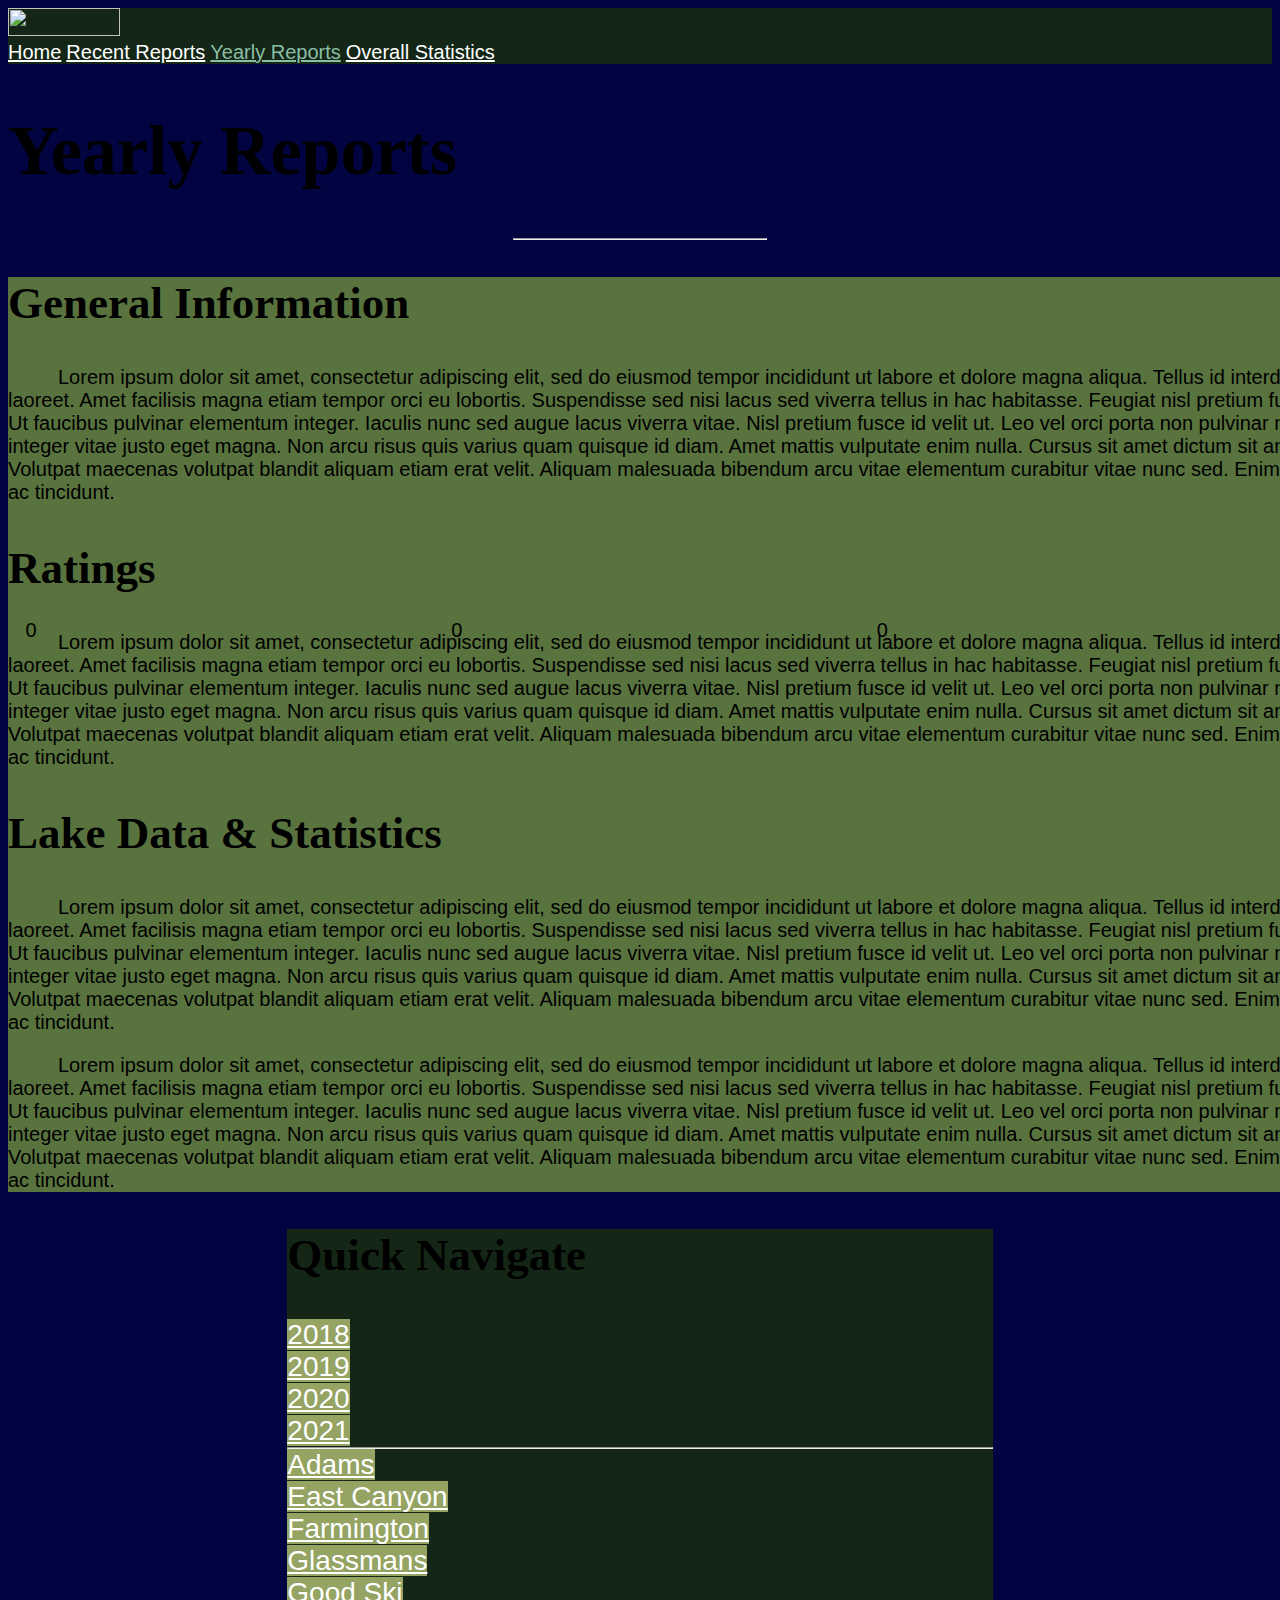
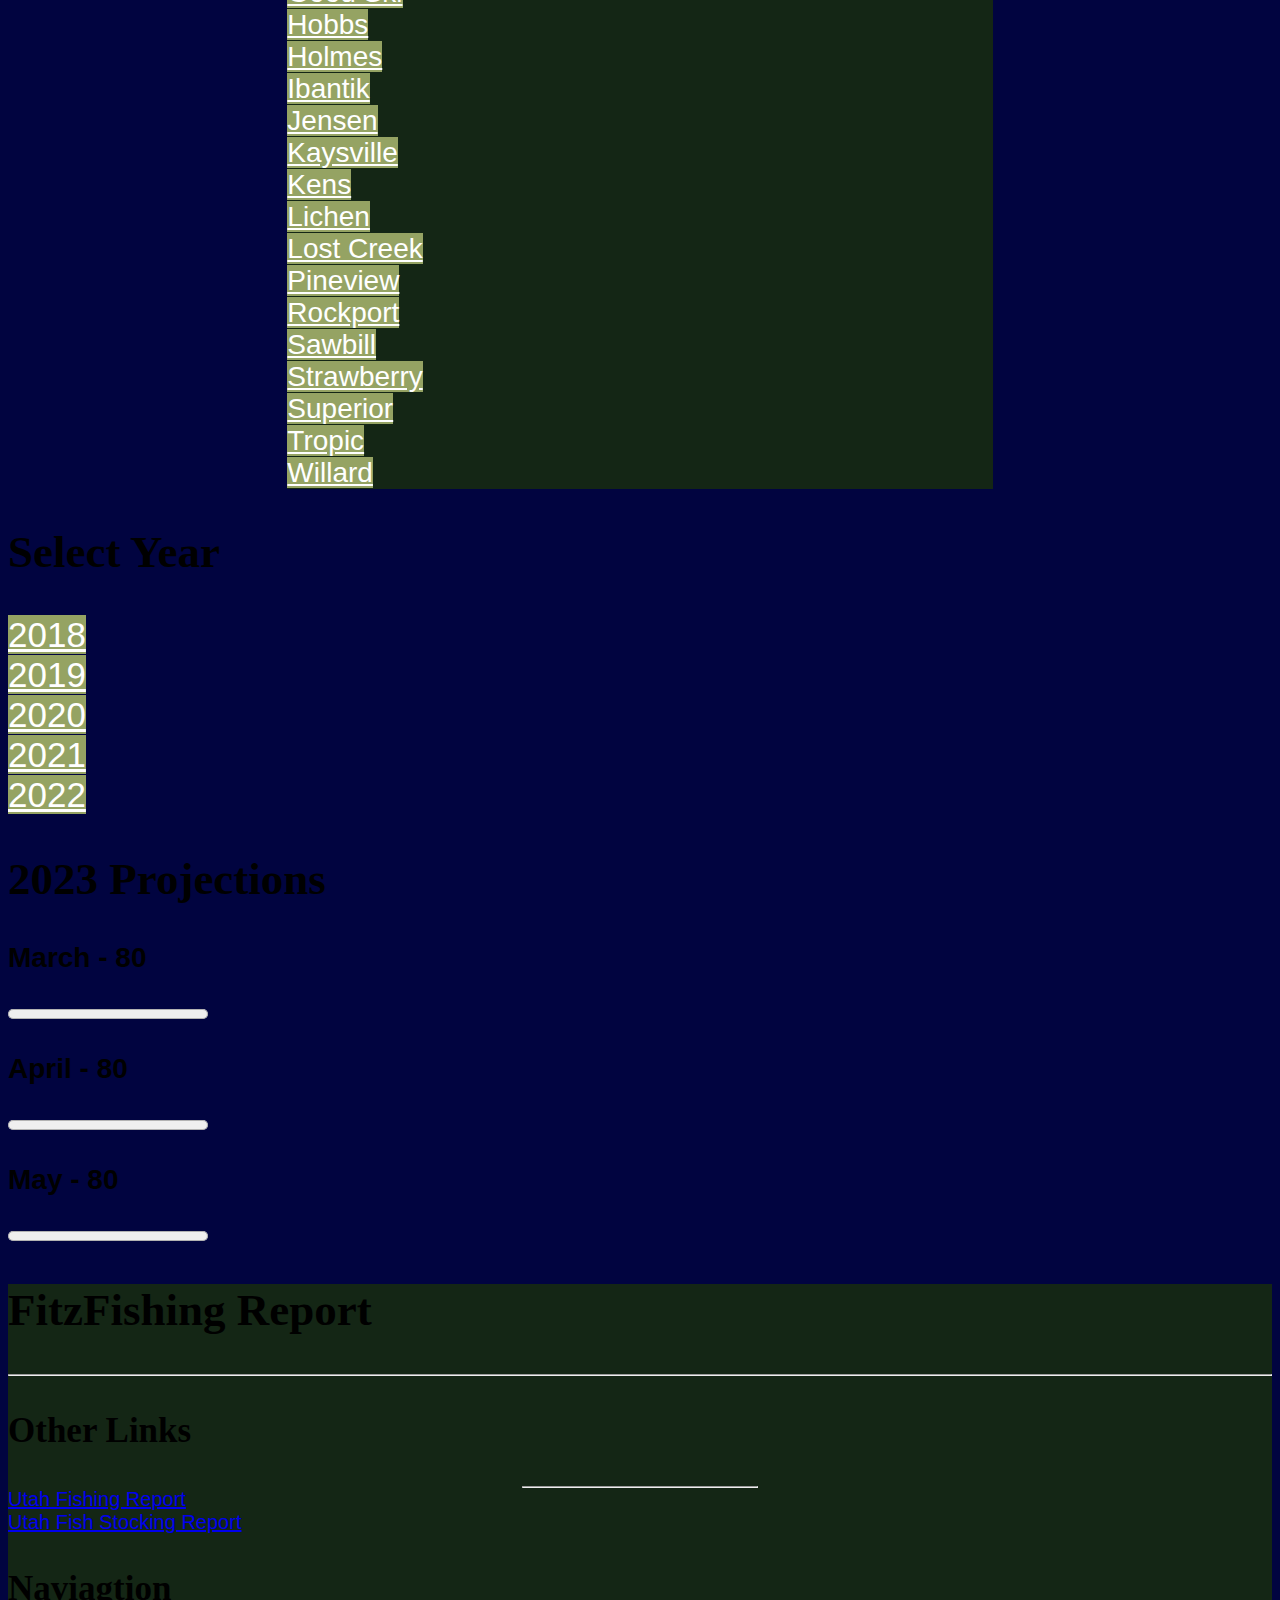
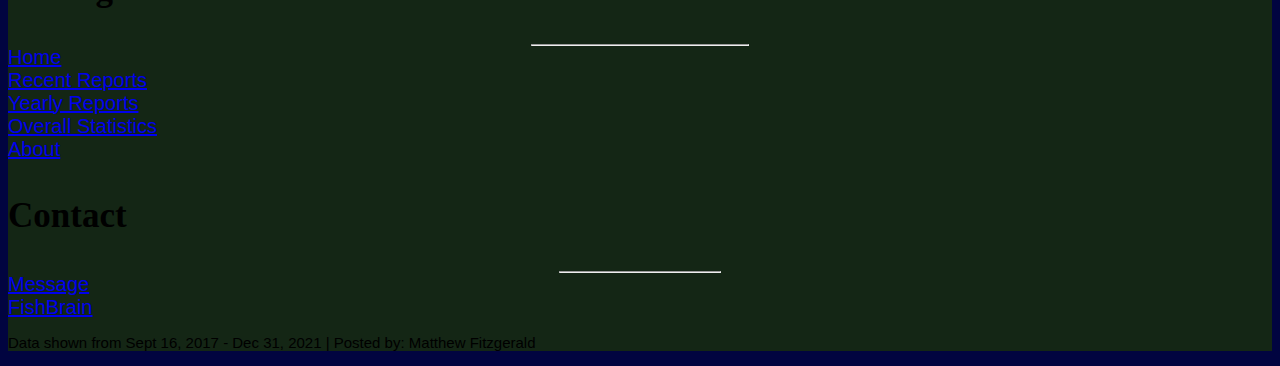
==== yearly_reports.html @ 77b5e479 "yearly reports update" ====
<!DOCTYPE html>
<html lang="en">

<head>
    <meta charset="UTF-8">
    <meta http-equiv="X-UA-Compatible" content="IE=edge">
    <meta name="viewport" content="width=device-width, initial-scale=1.0">
    <link rel="stylesheet" href="https://cdn.jsdelivr.net/npm/bulma@0.9.4/css/bulma.min.css">
    <link rel="stylesheet" href="css/styles.css">
    <script src="js/main.js" defer></script>
    <title>Home | FitzFishing</title>
</head>

<body>
    <nav class="navbar" role="navigation" aria-label="main navigation">
        <div class="navbar-brand">
            <a class="navbar-item" href="https://bulma.io">
                <img src="https://bulma.io/images/bulma-logo.png" width="112" height="28">
            </a>
            <a role="button" class="navbar-burger" aria-label="menu" aria-expanded="false"
                data-target="navbarBasicExample">
                <span aria-hidden="true"></span>
                <span aria-hidden="true"></span>
                <span aria-hidden="true"></span>
            </a>
        </div>
        <div id="navbarBasicExample" class="navbar-menu">
            <div class="navbar-end">
                <a class="navbar-item" href="index.html">Home</a>
                <a class="navbar-item" href="recent_reports.html">Recent Reports</a>
                <a class="navbar-item active" href="yearly_reports.html">Yearly Reports</a>
                <a class="navbar-item" href="overall_stats.html">Overall Statistics</a>
            </div>
        </div>
    </nav>
    <main role="main">
        <section class="section">
            <div class="container">
                <h1 class="has-text-centered has-text-white">Yearly Reports</h1>
                <hr class="yearly-line">
            </div>
        </section>
        <section class="hero mb-4">
            <div class="columns">
                <div class="container is-fluid">
                    <div class="column general-info-col">
                        <h2 class="has-text-black pt-4 pb-2 ml-4 info-heading">General Information</h2>
                        <p class="text-indent has-text-white mx-4">
                            Lorem ipsum dolor sit amet, consectetur adipiscing elit, sed do eiusmod tempor
                            incididunt ut labore et dolore magna aliqua. Tellus id interdum velit laoreet. Amet
                            facilisis magna etiam tempor orci eu lobortis. Suspendisse sed nisi lacus sed viverra
                            tellus in hac habitasse. Feugiat nisl pretium fusce id velit ut. Ut faucibus pulvinar
                            elementum integer. Iaculis nunc sed augue lacus viverra vitae. Nisl pretium fusce id
                            velit ut. Leo vel orci porta non pulvinar neque. Eu sem integer vitae justo eget magna.
                            Non arcu risus quis varius quam quisque id diam. Amet mattis vulputate enim nulla.
                            Cursus sit amet dictum sit amet justo. Volutpat maecenas volutpat blandit aliquam etiam
                            erat velit. Aliquam malesuada bibendum arcu vitae elementum curabitur vitae nunc sed.
                            Enim neque volutpat ac tincidunt.
                        </p>
                        <h2 class="has-text-black mt-4 ml-4 pb-2 info-heading">Ratings</h2>
                        <p class="text-indent has-text-white mx-4">
                            Lorem ipsum dolor sit amet, consectetur adipiscing elit, sed do eiusmod tempor
                            incididunt ut labore et dolore magna aliqua. Tellus id interdum velit laoreet. Amet
                            facilisis magna etiam tempor orci eu lobortis. Suspendisse sed nisi lacus sed viverra
                            tellus in hac habitasse. Feugiat nisl pretium fusce id velit ut. Ut faucibus pulvinar
                            elementum integer. Iaculis nunc sed augue lacus viverra vitae. Nisl pretium fusce id
                            velit ut. Leo vel orci porta non pulvinar neque. Eu sem integer vitae justo eget magna.
                            Non arcu risus quis varius quam quisque id diam. Amet mattis vulputate enim nulla.
                            Cursus sit amet dictum sit amet justo. Volutpat maecenas volutpat blandit aliquam etiam
                            erat velit. Aliquam malesuada bibendum arcu vitae elementum curabitur vitae nunc sed.
                            Enim neque volutpat ac tincidunt.
                        </p>
                        <h2 class="has-text-black mt-4 ml-4 pb-2 info-heading">Lake Data & Statistics</h2>
                        <p class="text-indent has-text-white mx-4">
                            Lorem ipsum dolor sit amet, consectetur adipiscing elit, sed do eiusmod tempor
                            incididunt ut labore et dolore magna aliqua. Tellus id interdum velit laoreet. Amet
                            facilisis magna etiam tempor orci eu lobortis. Suspendisse sed nisi lacus sed viverra
                            tellus in hac habitasse. Feugiat nisl pretium fusce id velit ut. Ut faucibus pulvinar
                            elementum integer. Iaculis nunc sed augue lacus viverra vitae. Nisl pretium fusce id
                            velit ut. Leo vel orci porta non pulvinar neque. Eu sem integer vitae justo eget magna.
                            Non arcu risus quis varius quam quisque id diam. Amet mattis vulputate enim nulla.
                            Cursus sit amet dictum sit amet justo. Volutpat maecenas volutpat blandit aliquam etiam
                            erat velit. Aliquam malesuada bibendum arcu vitae elementum curabitur vitae nunc sed.
                            Enim neque volutpat ac tincidunt.
                        </p>
                        <p class="text-indent has-text-white mx-4 py-5">
                            Lorem ipsum dolor sit amet, consectetur adipiscing elit, sed do eiusmod tempor
                            incididunt ut labore et dolore magna aliqua. Tellus id interdum velit laoreet. Amet
                            facilisis magna etiam tempor orci eu lobortis. Suspendisse sed nisi lacus sed viverra
                            tellus in hac habitasse. Feugiat nisl pretium fusce id velit ut. Ut faucibus pulvinar
                            elementum integer. Iaculis nunc sed augue lacus viverra vitae. Nisl pretium fusce id
                            velit ut. Leo vel orci porta non pulvinar neque. Eu sem integer vitae justo eget magna.
                            Non arcu risus quis varius quam quisque id diam. Amet mattis vulputate enim nulla.
                            Cursus sit amet dictum sit amet justo. Volutpat maecenas volutpat blandit aliquam etiam
                            erat velit. Aliquam malesuada bibendum arcu vitae elementum curabitur vitae nunc sed.
                            Enim neque volutpat ac tincidunt.
                        </p>
                    </div>
                </div>
                <div class="container is-fluid">
                    <div class="column quick-nav-col">
                        <h2 class="has-text-white has-text-centered pb-4 info-heading">Quick Navigate</h2>
                        <div class="container is-fluid">
                            <div class="columns is-flex is-justify-content-center has-text-centered is-multiline">
                                <div class="column">
                                    <a class="quick-nav-years button mb-5" href="2018.html">2018</a>
                                </div>
                                <div class="column">
                                    <a class="quick-nav-years button mb-5" href="2019.html">2019</a>
                                </div>
                                <div class="column">
                                    <a class="quick-nav-years button mb-5" href="2020.html">2020</a>
                                </div>
                                <div class="column">
                                    <a class="quick-nav-years button mb-5" href="2021.html">2021</a>
                                </div>
                            </div>
                        </div>
                        <hr class="mb-5">
                        <div class="container is-fluid">
                            <div class="columns is-flex is-justify-content-center has-text-centered is-multiline">
                                <div class="column">
                                    <a class="quick-nav-lakes button mb-5" href="#">Adams</a>
                                </div>
                                <div class="column">
                                    <a class="quick-nav-lakes button mb-5" href="#">East Canyon</a>
                                </div>
                                <div class="column">
                                    <a class="quick-nav-lakes button mb-5" href="#">Farmington</a>
                                </div>
                                <div class="column">
                                    <a class="quick-nav-lakes button mb-5" href="#">Glassmans</a>
                                </div>
                                <div class="column">
                                    <a class="quick-nav-lakes button mb-5" href="#">Good Ski</a>
                                </div>
                                <div class="column">
                                    <a class="quick-nav-lakes button mb-5" href="#">Hobbs</a>
                                </div>
                                <div class="column">
                                    <a class="quick-nav-lakes button mb-5" href="#">Holmes</a>
                                </div>
                                <div class="column">
                                    <a class="quick-nav-lakes button mb-5" href="#">Ibantik</a>
                                </div>
                                <div class="column">
                                    <a class="quick-nav-lakes button mb-5" href="#">Jensen</a>
                                </div>
                                <div class="column">
                                    <a class="quick-nav-lakes button mb-5" href="#">Kaysville</a>
                                </div>
                                <div class="column">
                                    <a class="quick-nav-lakes button mb-5" href="#">Kens</a>
                                </div>
                                <div class="column">
                                    <a class="quick-nav-lakes button mb-5" href="#">Lichen</a>
                                </div>
                                <div class="column">
                                    <a class="quick-nav-lakes button mb-5" href="#">Lost Creek</a>
                                </div>
                                <div class="column">
                                    <a class="quick-nav-lakes button mb-5" href="#">Pineview</a>
                                </div>
                                <div class="column">
                                    <a class="quick-nav-lakes button mb-5" href="#">Rockport</a>
                                </div>
                                <div class="column">
                                    <a class="quick-nav-lakes button mb-5" href="#">Sawbill</a>
                                </div>
                                <div class="column">
                                    <a class="quick-nav-lakes button mb-5" href="#">Strawberry</a>
                                </div>
                                <div class="column">
                                    <a class="quick-nav-lakes button mb-5" href="#">Superior</a>
                                </div>
                                <div class="column">
                                    <a class="quick-nav-lakes button mb-5" href="#">Tropic</a>
                                </div>
                                <div class="column">
                                    <a class="quick-nav-lakes button mb-5" href="#">Willard</a>
                                </div>
                            </div>
                        </div>
                    </div>
                </div>
            </div>
        </section>
        <section class="section">
            <div class="container">
                <h2 class="has-text-white has-text-centered mb-4">Select Year</h2>
                <div class="columns is-flex is-justify-content-center has-text-centered is-multiline">
                    <div class="column">
                        <a class="years button mb-5" href="2018.html">2018</a>
                    </div>
                    <div class="column">
                        <a class="years button mb-5" href="2019.html">2019</a>
                    </div>
                    <div class="column">
                        <a class="years button mb-5" href="2020.html">2020</a>
                    </div>
                    <div class="column">
                        <a class="years button mb-5" href="2021.html">2021</a>
                    </div>
                    <div class="column">
                        <a class="years button mb-5" href="2022.html">2022</a>
                    </div>
                </div>
            </div>
        </section>
        <section class="section">
            <div class="container">
                <h2 class="has-text-white has-text-centered mb-4">2023 Projections</h2>
                <div class="columns is-flex-wrap-wrap">
                    <div class="column is-flex-direction-column">
                        <p class="projection-title has-text-white ml-4">March - 80</p>
                        <progress class="progress is-info px-4 is-large" value="0" max="100"></progress>
                        <span class="progress-text progress-march has-text-black">0</span>
                    </div>
                    <div class="column is-flex-direction-column">
                        <p class="projection-title has-text-white ml-4">April - 80</p>
                        <progress class="progress is-info px-4 is-large" value="0" max="100"></progress>
                        <span class="progress-text progress-april has-text-black">0</span>
                    </div>
                    <div class="column is-flex-direction-column">
                        <p class="projection-title has-text-white ml-4">May - 80</p>
                        <progress class="progress is-info px-4 is-large" value="0" max="100"></progress>
                        <span class="progress-text progress-may has-text-black">0</span>
                    </div>
                </div>
            </div>
        </section>
    </main>
    <footer role="contentinfo">
        <div class="container is-fluid">
            <h2 class="has-text-centered has-text-white py-4">FitzFishing Report</h2>
            <hr class="mb-4">
            <div class="columns is-variable is-12">
                <div class="column has-text-centered">
                    <h3 class="has-text-white mt-4">Other Links</h3>
                    <hr class="other-links-line mb-4">
                    <a class="has-text-white footer-links" href="https://dwrapps.utah.gov/fishing/fStart">Utah Fishing
                        Report</a><br>
                    <a class="has-text-white footer-links" href="https://dwrapps.utah.gov/fishstocking/Fish">Utah Fish
                        Stocking Report</a>
                </div>
                <div class="column has-text-centered has-text-white">
                    <h3 class="mt-4">Naviagtion</h3>
                    <hr class="navigation-line mb-4">
                    <a class="has-text-white footer-links" href="index.html">Home</a><br>
                    <a class="has-text-white footer-links" href="recent_reports.html">Recent Reports</a><br>
                    <a class="has-text-white footer-links" href="yearly_reports.html">Yearly Reports</a><br>
                    <a class="has-text-white footer-links" href="overall_stats.html">Overall Statistics</a><br>
                    <a class="has-text-white footer-links" href="about.html">About</a>
                </div>
                <div class="column has-text-centered">
                    <h3 class="has-text-white mt-4">Contact</h3>
                    <hr class="contact-line mb-4">
                    <a class="has-text-white footer-links" href="about.html#contact-form">Message</a><br>
                    <a class="has-text-white footer-links"
                        href="https://fishbrain.com/anglers/FitzFishing88">FishBrain</a><br>
                </div>
            </div>
            <p class="has-text-white footer-text mt-6">Data shown from Sept 16, 2017 - Dec 31, 2021 | Posted by: Matthew
                Fitzgerald</p>
        </div>
    </footer>
</body>

</html>
---- css/styles.css ----
/* OVERALL STYLES */
html {
    background-color: #010440;
    font-size: 20px;
}

h1 {
    font-size: 3.5rem;
    font-family: 'Libre Baskerville', serif;
}

h2 {
    font-size: 2.25rem;
    font-family: 'Libre Baskerville', serif;
}

h3 {
    font-size: 1.75rem;
    font-family: 'Libre Baskerville', serif;
}

h4 {
    font-size: 1.25rem;
    font-family: 'Libre Baskerville', serif;
    color: #C6D984;
}

p {
    font-family: 'Quicksand', sans-serif;
}

hr {
    background-color: #8ABFA6;
    margin: 0;
}

.text-indent {
    text-indent: 2.5rem;
}

footer {
    background-color: #142615 !important;
}


/* NAV STYLES */
.active {
    color: #8ABFA6 !important;
}

.navbar {
    background-color: #142615;
}

.navbar-item {
    color: white;
    font-family: 'Quicksand', sans-serif;
}

.navbar-item:hover {
    background-color: #142615 !important;
    color: #8ABFA6 !important;
}

.navbar-menu.is-active {
    background-color: #142615;
}

span {
    background-color: #FFFFFF !important;
}

/* HOME STYLES */
.home-line {
    width: 26.7%;
    margin: auto;
}

.recent-report,
.best-stats {
    background-color: #59733F;
}

.columns,
.column {
    padding: 0 !important;
    margin: 0 !important;
}

.right-border {
    border-right: 2px solid #8ABFA6;
}

.recent-stats {
    font-size: 1.25rem;
    font-family: 'Libre Baskerville', serif;
}

.recent-conditions {
    font-family: 'Libre Baskerville', serif;
}

.home-button {
    background-color: #95A363;
    border: none;
    color: #FFFFFF;
}

.home-button:hover {
    background-color: #C6D984;
    color: #000000 !important;
}

.stats-line {
    width: 37%;
}

.yearly-hero {
    background-color: #142615;
}

.overall-hero {
    background-color: #377B3A;
}

.about-hero {
    background-color: #000006;
}

.reports-text {
    width: 50%;
}

.about-column {
    display: flex;
    justify-content: center;
}

.about-img {
    width: 550px;
    height: 550px;
}

/* RECENT REPORTS STYLES */
.recent-line {
    width: 21.2%;
    margin: auto;
}

/* YEARLY REPORTS STYLES */
.yearly-line {
    width: 20%;
    margin: auto;
}

.general-info-col {
    background-color: #59733F;
    width: 111.6%;
    margin-left: auto !important;
    margin-right: auto !important;
}

.quick-nav-col {
    background-color: #142615;
    width: 55.8%;
    margin-left: auto !important;
    margin-right: auto !important;
}

.quick-nav-years,
.quick-nav-lakes,
.years {
    background-color: #95A363;
    color: #FFFFFF;
    font-family: 'Quicksand', sans-serif;
    font-size: 1.4rem;
    width: 150px;
    height: 50px;
    border: none;
}

.quick-nav-lakes {
    width: 200px;
}

.years {
    font-size: 1.75rem;
    width: 200px;
    height: 75px;
}

.quick-nav-years:hover,
.quick-nav-lakes:hover,
.years:hover {
    background-color: #C6D984;
    color: #000000;
}

.projection-title {
    font-size: 1.4rem;
    font-family: 'Quicksand', sans-serif;
    font-weight: bold;
}

.progress-text {
    position: absolute;
    font-family: 'Quicksand', sans-serif;
    background-color: transparent!important;
}

.progress-march {
    top: 68.75%;
    left: 2%;
}

.progress-april {
    top: 68.75%;
    left: 35.25%;
}

.progress-may {
    top: 68.75%;
    left: 68.5%;
}


/* FOOTER STYLES */
.footer-links {
    text-decoration: underline;
    font-family: 'Quicksand', sans-serif;
}

.other-links-line {
    width: 18.5%;
    margin: auto;
}

.navigation-line {
    width: 17.1%;
    margin: auto;
}

.contact-line {
    width: 12.6%;
    margin: auto;
}

.footer-text {
    font-family: 'Quicksand', sans-serif;
    font-size: .75rem;
}

/* RESPONSIVE */
@media screen and (max-width: 1150px) {
    .about-img {
        width: 400px;
        height: 400px;
    }
}

@media screen and (max-width: 975px) {
    .about-img {
        width: 300px;
        height: 300px;
    }
}

@media screen and (max-width: 900px) {
    .quick-nav-col {
        width: 75%;
    }
}

@media screen and (max-width: 875px) {
    .about-img {
        width: 250px;
        height: 250px;
    }
}

@media screen and (max-width: 768px) {
    .right-border {
        border-right: none;
        border-bottom: 2px solid #8ABFA6;
    }

    .reverse-columns {
        display: flex;
        flex-direction: column-reverse;
    }

    .about-img {
        width: 300px;
        height: 300px;
    }

    .general-info-col,
    .quick-nav-col {
        width: 100%;
    }

    .general-info-col {
        margin-bottom: 2rem !important;
    }
}

@media screen and (max-width: 460px) {
    .main-title {
        font-size: 2.5rem;
    }
}

@media screen and (max-width: 385px) {
    .info-heading {
        font-size: 2rem;
    }
}
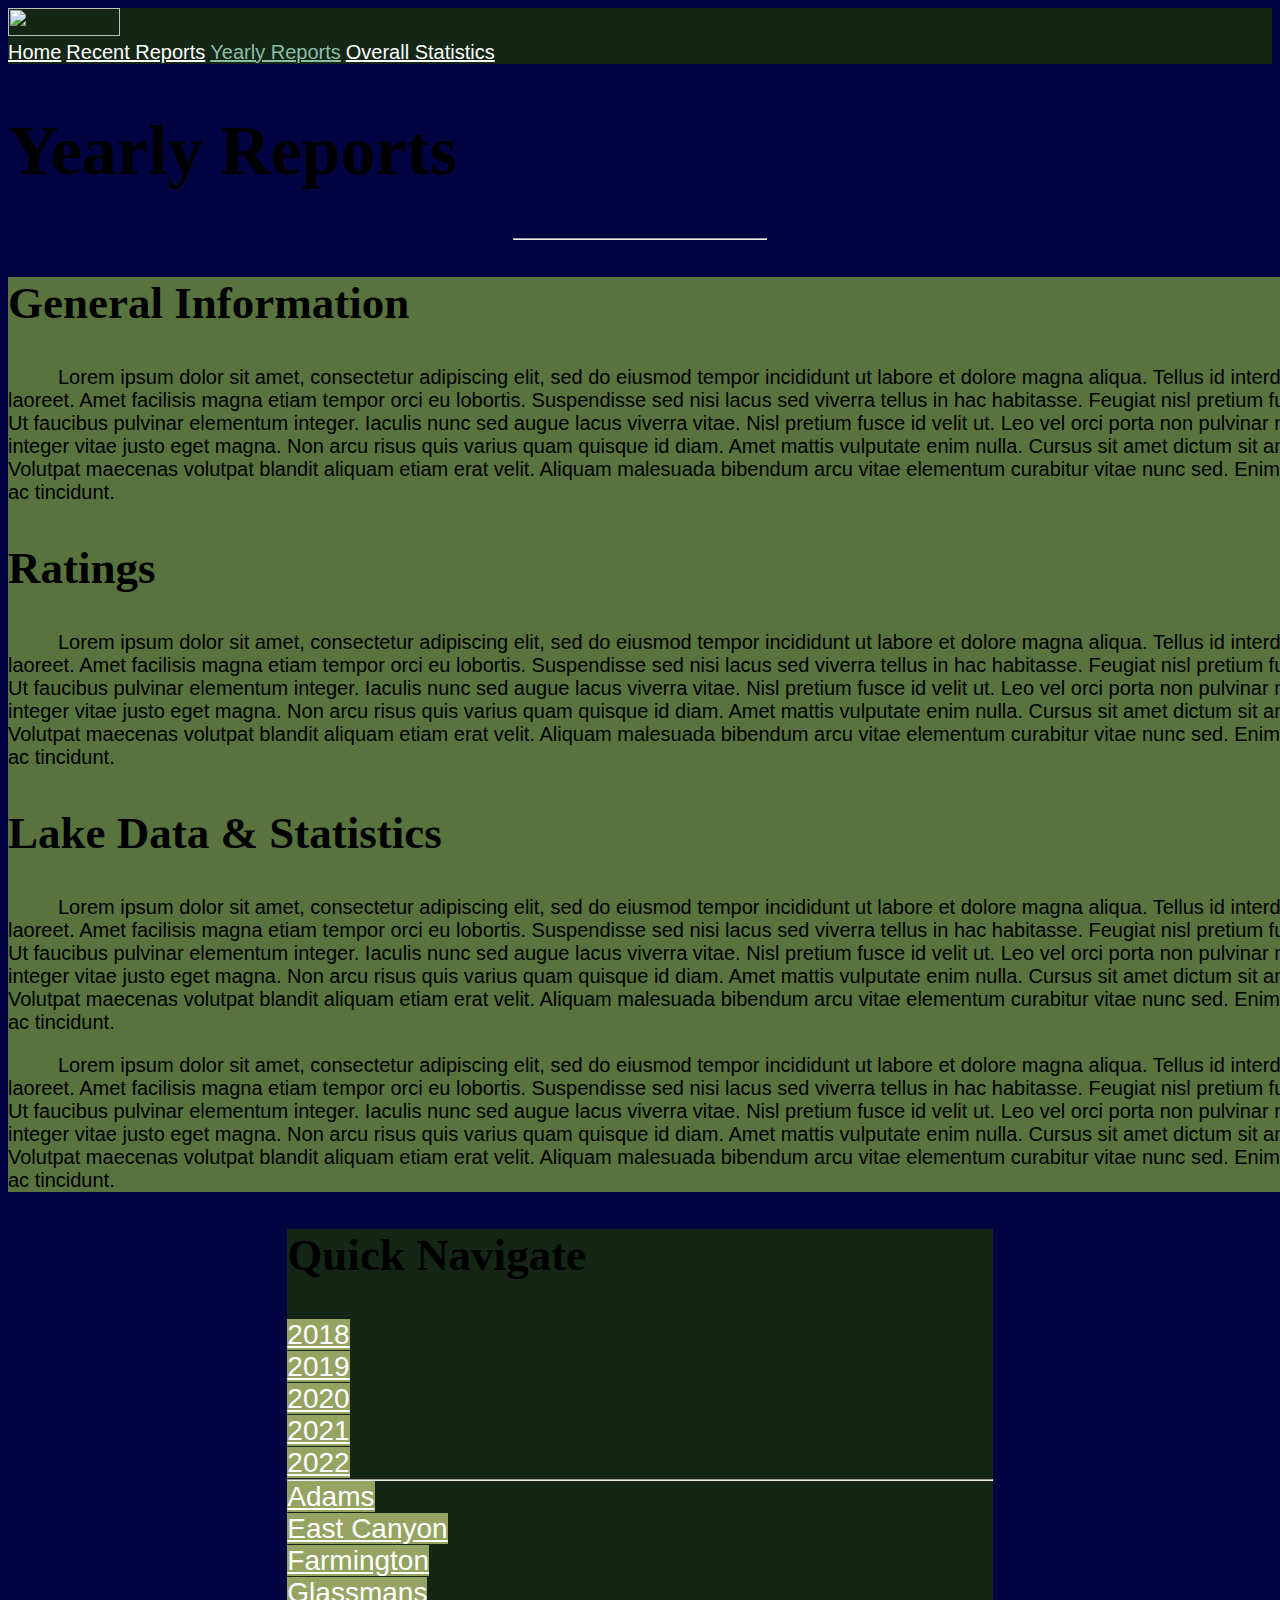
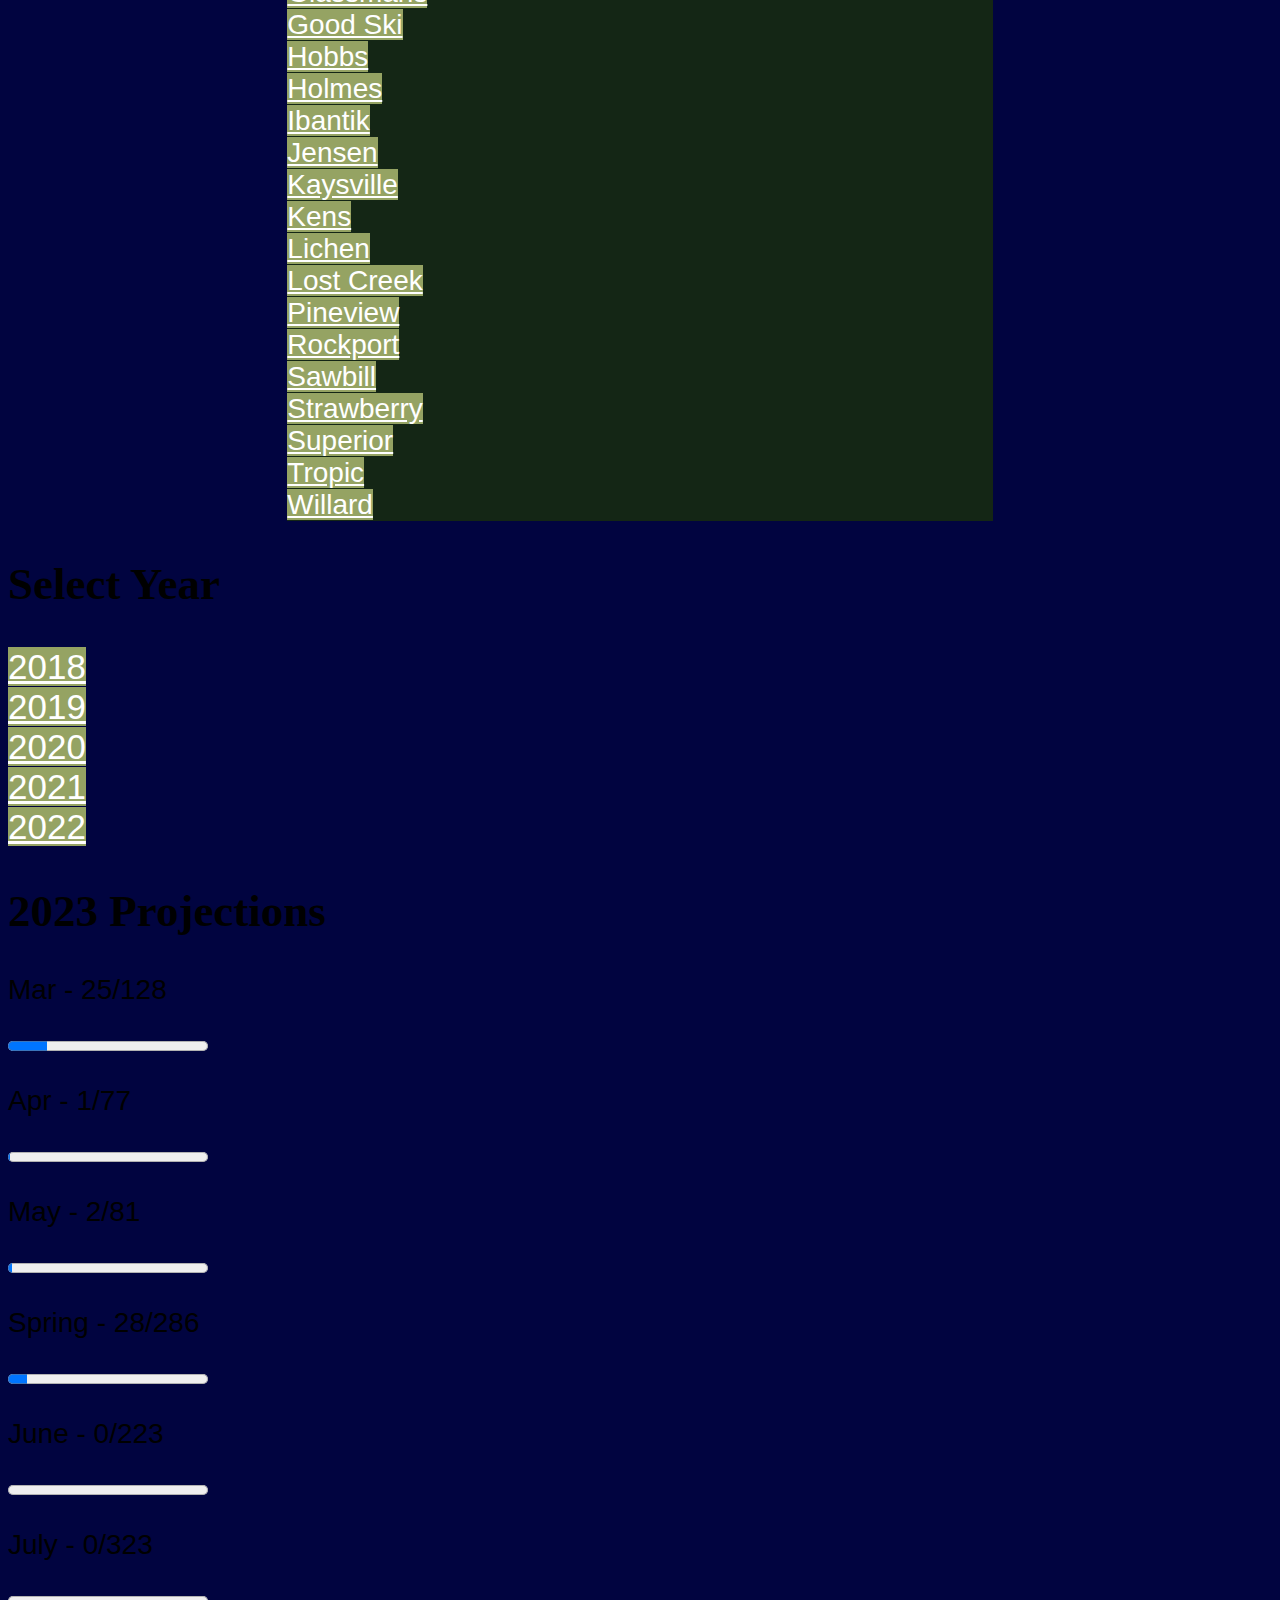
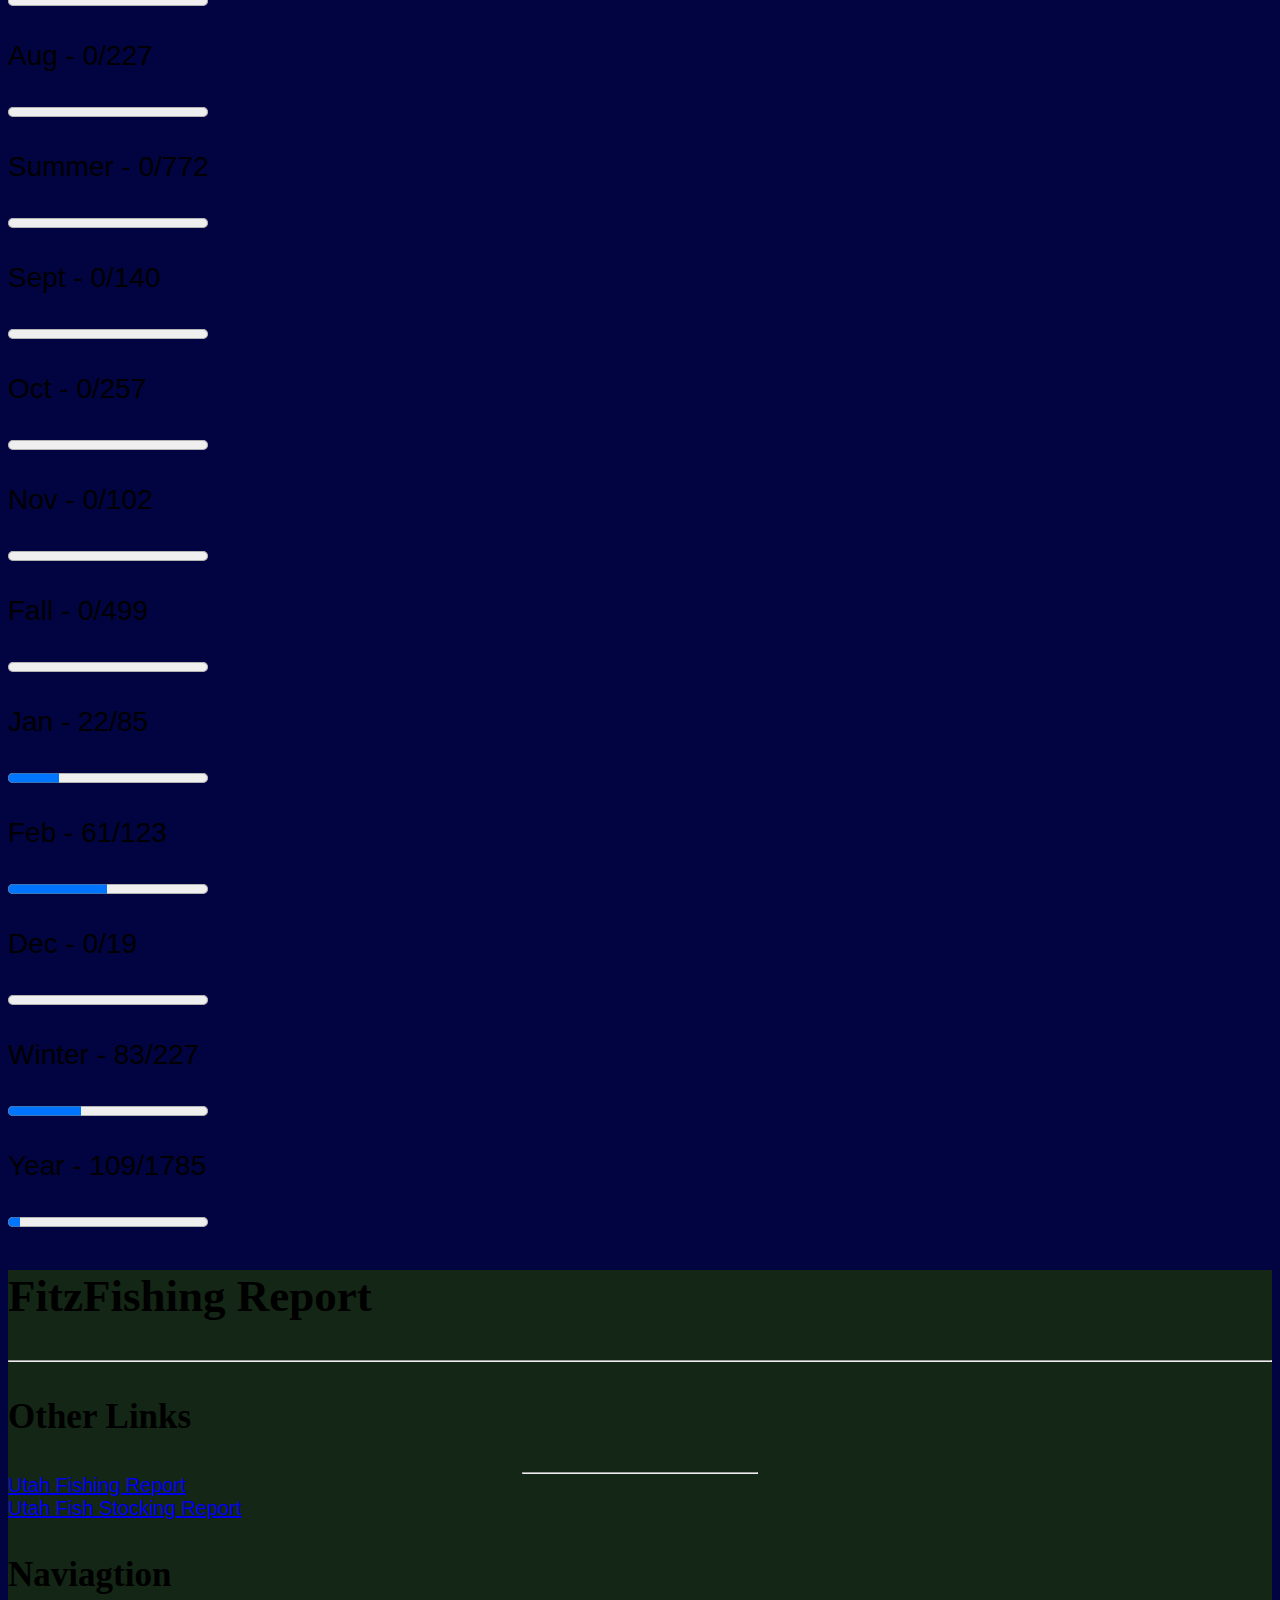
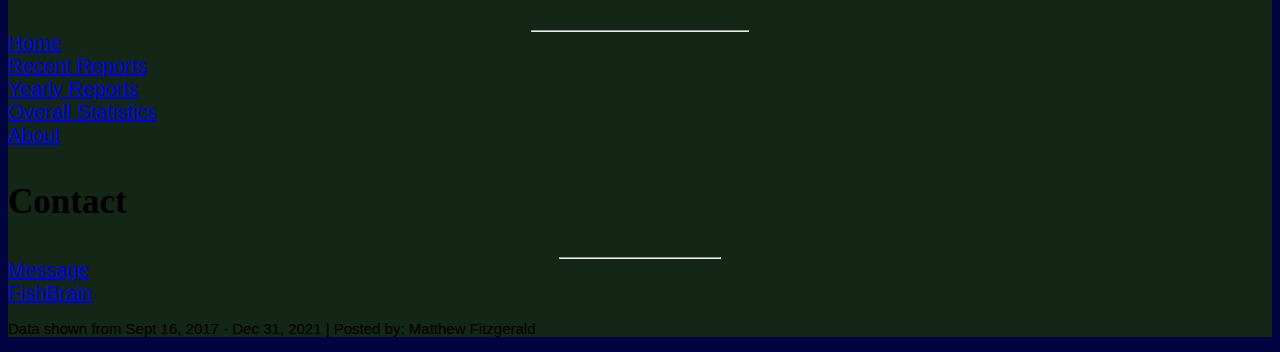
==== commit dc47134f: "overall stats page" ====
--- a/yearly_reports.html
+++ b/yearly_reports.html
@@ -114,6 +114,9 @@
                                 <div class="column">
                                     <a class="quick-nav-years button mb-5" href="2021.html">2021</a>
                                 </div>
+                                <div class="column">
+                                    <a class="quick-nav-years button mb-5" href="2022.html">2022</a>
+                                </div>
                             </div>
                         </div>
                         <hr class="mb-5">
@@ -209,24 +212,85 @@
         </section>
         <section class="section">
             <div class="container">
-                <h2 class="has-text-white has-text-centered mb-4">2023 Projections</h2>
-                <div class="columns is-flex-wrap-wrap">
-                    <div class="column is-flex-direction-column">
-                        <p class="projection-title has-text-white ml-4">March - 80</p>
-                        <progress class="progress is-info px-4 is-large" value="0" max="100"></progress>
-                        <span class="progress-text progress-march has-text-black">0</span>
-                    </div>
-                    <div class="column is-flex-direction-column">
-                        <p class="projection-title has-text-white ml-4">April - 80</p>
-                        <progress class="progress is-info px-4 is-large" value="0" max="100"></progress>
-                        <span class="progress-text progress-april has-text-black">0</span>
-                    </div>
-                    <div class="column is-flex-direction-column">
-                        <p class="projection-title has-text-white ml-4">May - 80</p>
-                        <progress class="progress is-info px-4 is-large" value="0" max="100"></progress>
-                        <span class="progress-text progress-may has-text-black">0</span>
-                    </div>
-                </div>
+                <h2 class="has-text-white has-text-centered mb-6">2023 Projections</h2>
+                <div class="columns">
+                    <div class="column">
+                        <div class="columns">
+                            <div class="column">
+                                <p class="projection-title has-text-white ml-4">Mar - 25/128</p>
+                                <progress class="progress is-success px-4 is-large" value="25" max="128"></progress>
+                            </div>
+                            <div class="column">
+                                <p class="projection-title has-text-white ml-4">Apr - 1/77</p>
+                                <progress class="progress is-success px-4 is-large" value="1" max="77"></progress>
+                            </div>
+                            <div class="column">
+                                <p class="projection-title has-text-white ml-4">May - 2/81</p>
+                                <progress class="progress is-success px-4 is-large" value="2" max="81"></progress>
+                            </div>
+                        </div>
+                        <p class="projection-title has-text-white ml-4 mt-4">Spring - 28/286</p>
+                        <progress class="progress is-success px-4 mb-6 is-large season-bar" value="28" max="286"></progress>
+                    </div>
+                    <div class="column">
+                        <div class="columns">
+                            <div class="column">
+                                <p class="projection-title has-text-white ml-4">June - 0/223</p>
+                                <progress class="progress is-success px-4 is-large" value="0" max="223"></progress>
+                            </div>
+                            <div class="column">
+                                <p class="projection-title has-text-white ml-4">July - 0/323</p>
+                                <progress class="progress is-success px-4 is-large" value="0" max="323"></progress>
+                            </div>
+                            <div class="column">
+                                <p class="projection-title has-text-white ml-4">Aug - 0/227</p>
+                                <progress class="progress is-success px-4 is-large" value="0" max="227"></progress>
+                            </div>
+                        </div>
+                        <p class="projection-title has-text-white ml-4 mt-4">Summer - 0/772</p>
+                        <progress class="progress is-success px-4 is-large season-bar" value="0" max="772"></progress>
+                    </div>
+                </div>
+                <div class="columns">
+                    <div class="column">
+                        <div class="columns">
+                            <div class="column">
+                                <p class="projection-title has-text-white ml-4">Sept - 0/140</p>
+                                <progress class="progress is-success px-4 is-large" value="0" max="140"></progress>
+                            </div>
+                            <div class="column">
+                                <p class="projection-title has-text-white ml-4">Oct - 0/257</p>
+                                <progress class="progress is-success px-4 is-large" value="0" max="257"></progress>
+                            </div>
+                            <div class="column">
+                                <p class="projection-title has-text-white ml-4">Nov - 0/102</p>
+                                <progress class="progress is-success px-4 is-large" value="0" max="102"></progress>
+                            </div>
+                        </div>
+                        <p class="projection-title has-text-white ml-4 mt-4">Fall - 0/499</p>
+                        <progress class="progress is-success px-4 is-large season-bar" value="0" max="499"></progress>
+                    </div>
+                    <div class="column">
+                        <div class="columns">
+                            <div class="column">
+                                <p class="projection-title has-text-white ml-4">Jan - 22/85</p>
+                                <progress class="progress is-success px-4 is-large" value="22" max="85"></progress>
+                            </div>
+                            <div class="column">
+                                <p class="projection-title has-text-white ml-4">Feb - 61/123</p>
+                                <progress class="progress is-success px-4 is-large" value="61" max="123"></progress>
+                            </div>
+                            <div class="column">
+                                <p class="projection-title has-text-white ml-4">Dec - 0/19</p>
+                                <progress class="progress is-success px-4 is-large" value="0" max="19"></progress>
+                            </div>
+                        </div>
+                        <p class="projection-title has-text-white ml-4 mt-4">Winter - 83/227</p>
+                        <progress class="progress is-success px-4 mb-6 is-large season-bar" value="83" max="227"></progress>
+                    </div>
+                </div>
+                <p class="projection-title has-text-white ml-4 mt-4">Year - 109/1785</p>
+                <progress class="progress is-success px-4 is-large" value="109" max="1785"></progress>
             </div>
         </section>
     </main>
--- a/css/styles.css
+++ b/css/styles.css
@@ -199,28 +199,89 @@
 .projection-title {
     font-size: 1.4rem;
     font-family: 'Quicksand', sans-serif;
-    font-weight: bold;
-}
-
-.progress-text {
-    position: absolute;
-    font-family: 'Quicksand', sans-serif;
-    background-color: transparent!important;
-}
-
-.progress-march {
-    top: 68.75%;
-    left: 2%;
-}
-
-.progress-april {
-    top: 68.75%;
-    left: 35.25%;
-}
-
-.progress-may {
-    top: 68.75%;
-    left: 68.5%;
+    font-weight: 500;
+}
+
+/* OVERALL STATS STYLES */
+.jump-to,
+.jump-to-items {
+    background-color: #377B3A;
+    border: none;
+    font-size: 1.25rem;
+    font-family: 'Quicksand', sans-serif;
+}
+
+.jump-to-text {
+    color: white;
+    font-family: 'Quicksand', sans-serif;
+}
+
+.jump-to-text:hover {
+    color: #000000 !important;
+}
+
+.table {
+    font-family: 'Quicksand', sans-serif;
+    width: 75%;
+}
+
+thead {
+    background-color: #000006 !important;
+}
+
+tbody {
+    background-color: #A1A8A1 !important;
+}
+
+tr,
+th,
+td {
+    border: 1px solid #142615 !important;
+}
+
+th,
+td {
+    width: 33.33%;
+}
+
+.table-header {
+    font-family: 'Libre Baskerville', serif;
+    font-size: 1.5rem;
+}
+
+.table-titles {
+    font-size: 1.25rem;
+}
+
+.lake-totals {
+    background-color: #000006;
+    font-family: 'Libre Baskerville', serif;
+}
+
+.rating-slow {
+    color: #ADD8E6;
+}
+
+.pagination-link {
+    background-color: #95A363;
+    color: #FFFFFF;
+    border: none;
+}
+
+.is-current {
+    background-color: #8ABFA6!important;
+    color: #000000!important;
+}
+
+.next, .previous {
+    display: flex;
+    background-color: #A1A8A1;
+    border: none;
+    color: #FFFFFF;
+}
+
+.pagination-link:hover {
+    background-color: #C6D984;
 }
 
 
@@ -302,6 +363,40 @@
     .general-info-col {
         margin-bottom: 2rem !important;
     }
+
+    .progress {
+        margin-bottom: 2rem !important;
+    }
+
+    .season-bar {
+        margin-bottom: 5rem !important;
+    }
+
+    .overall-table-columns {
+        display: flex;
+        flex-direction: column;
+    }
+
+    .overall-table {
+        margin-bottom: 2rem !important;
+        width: 100%;
+    }
+
+    .image-columns {
+        display: flex;
+        flex-direction: column;
+        justify-content: center;
+        align-items: center;
+    }
+
+    .image-column {
+        width: 100% !important;
+        margin-bottom: 2rem!important;
+    }
+}
+
+@media screen and (max-width: 725px) {
+
 }
 
 @media screen and (max-width: 460px) {
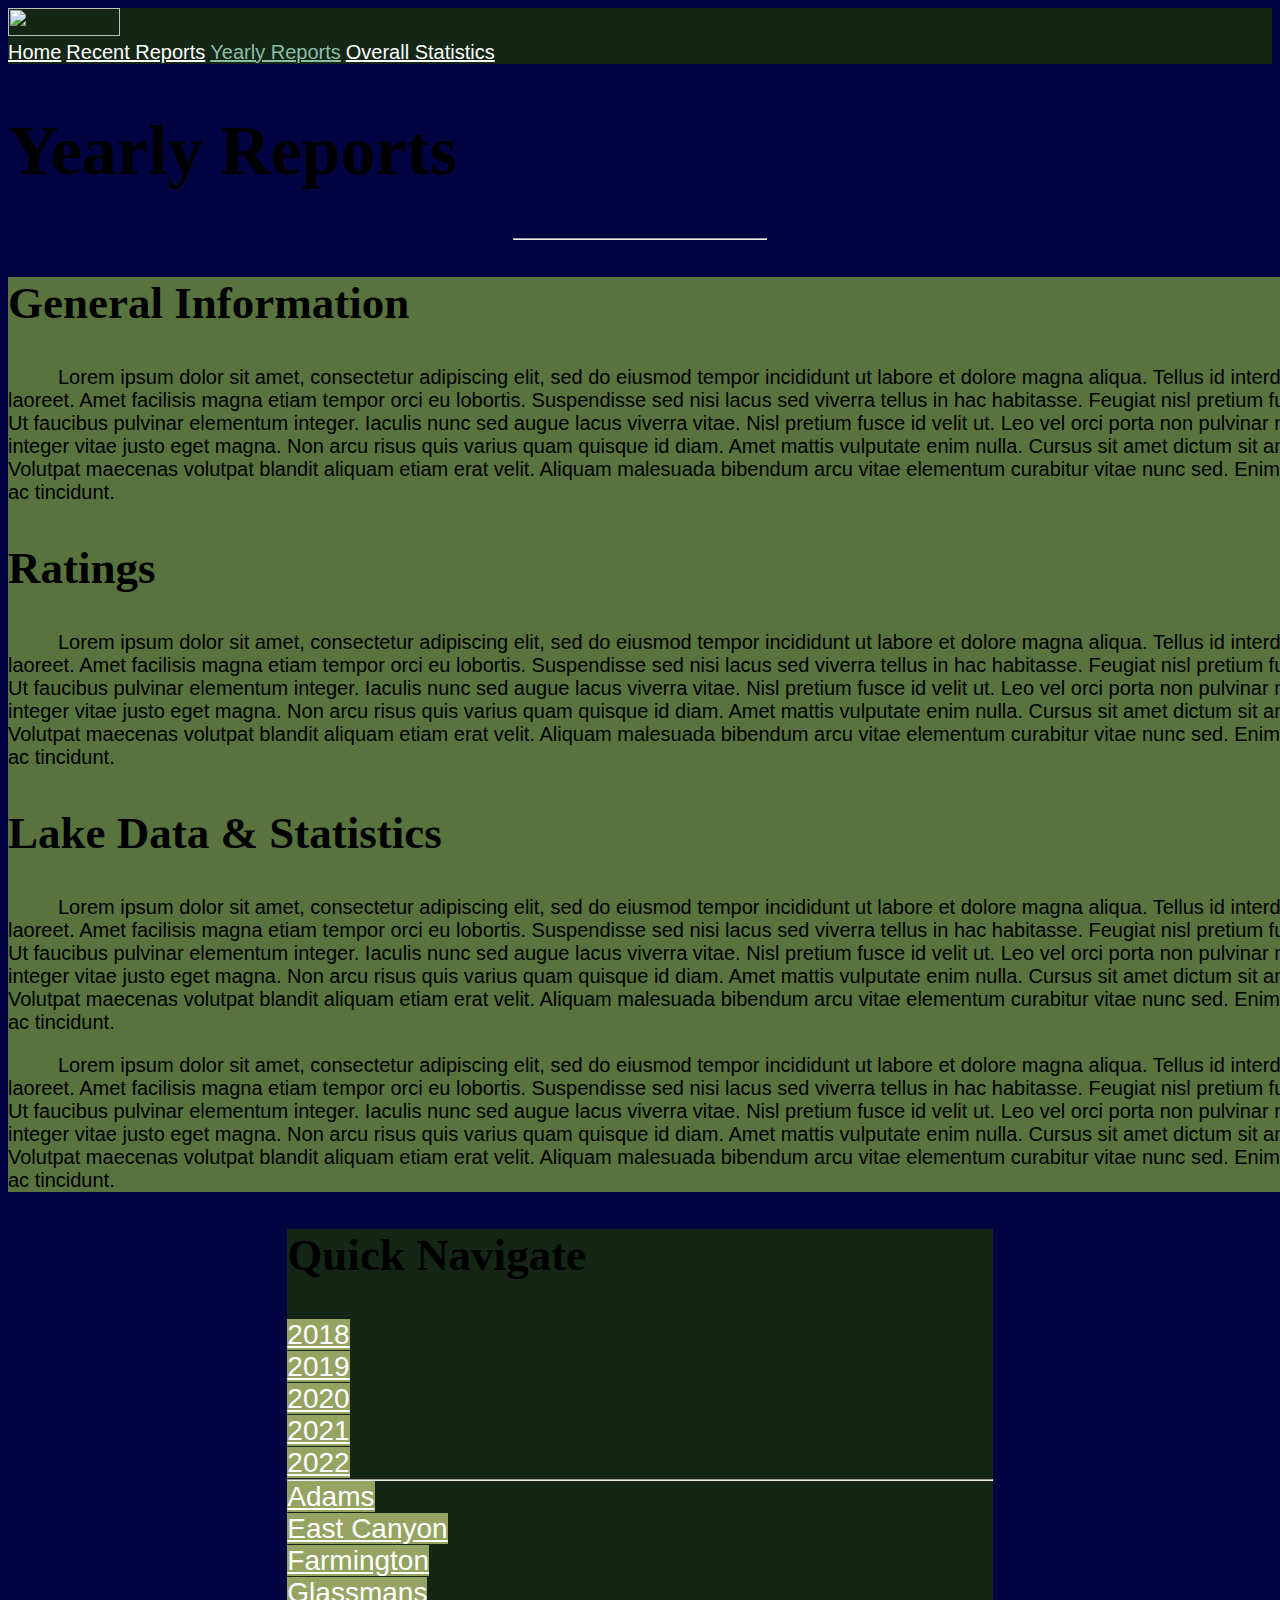
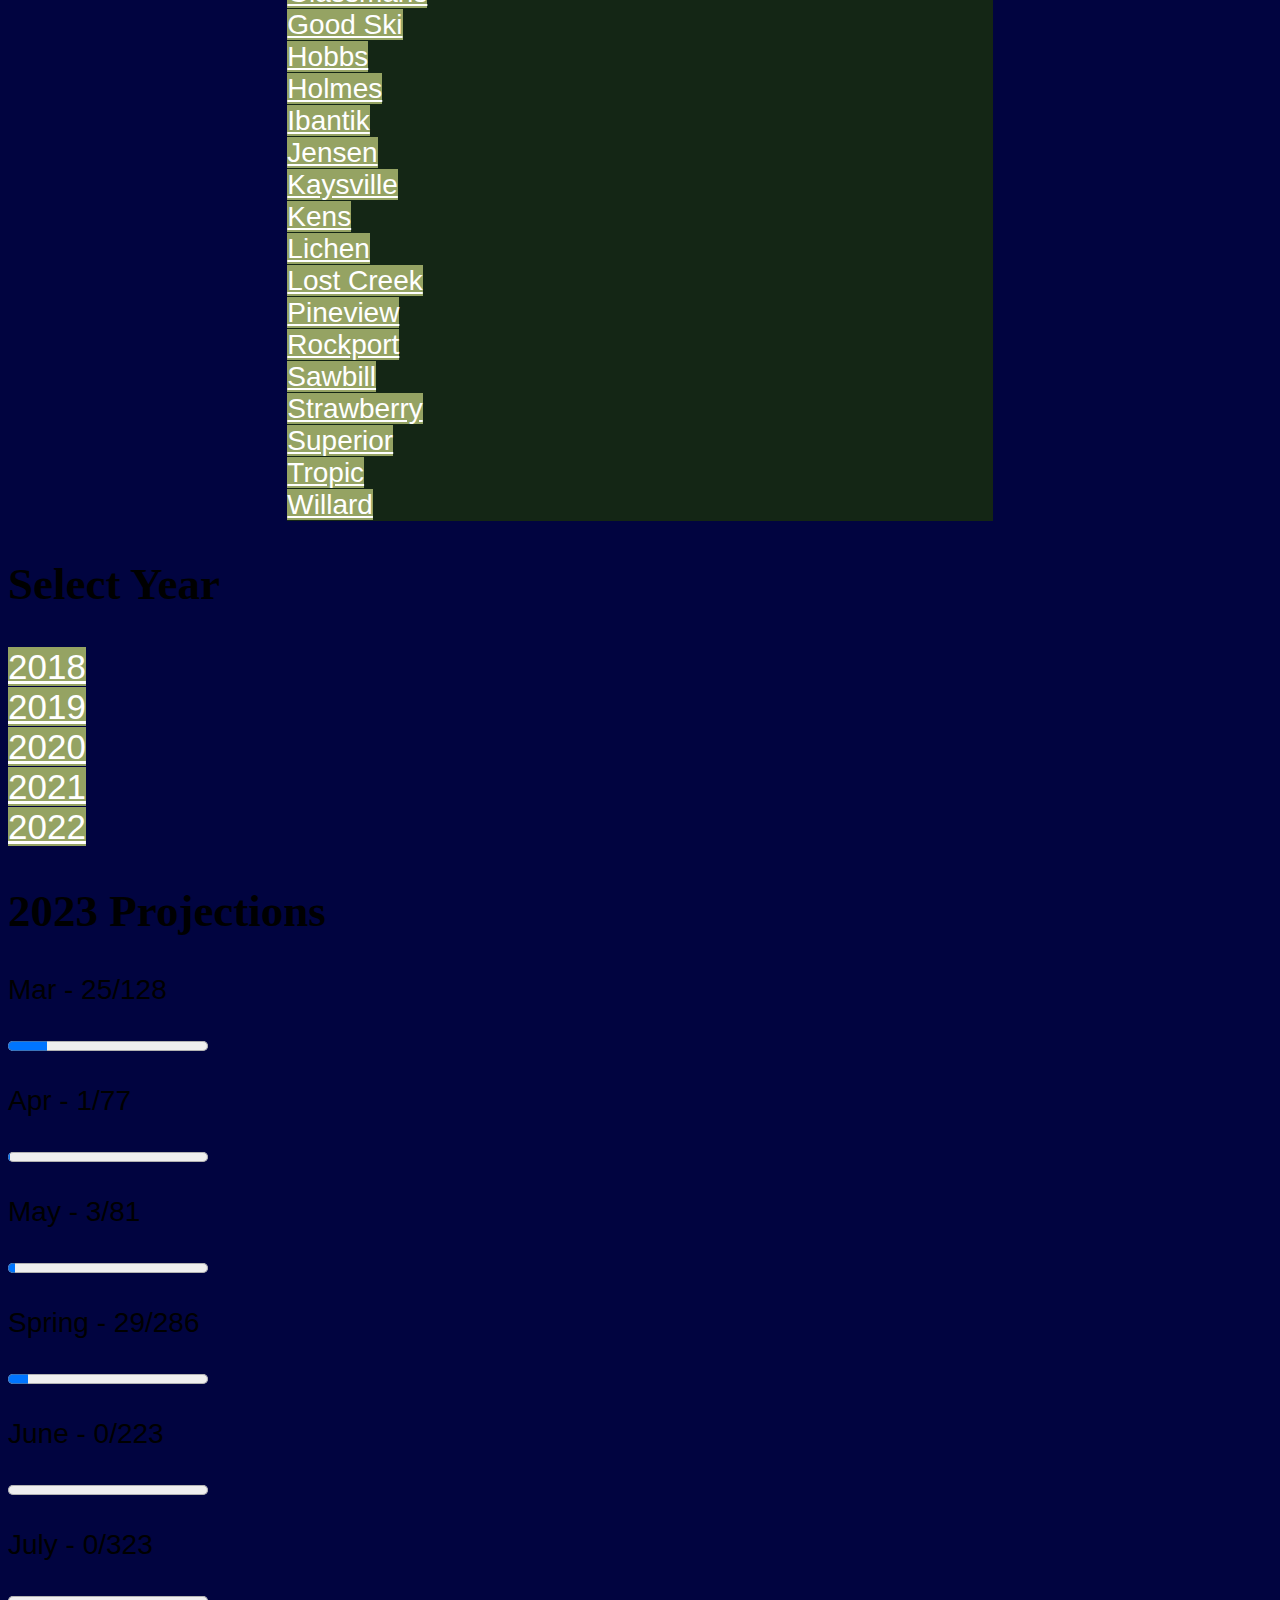
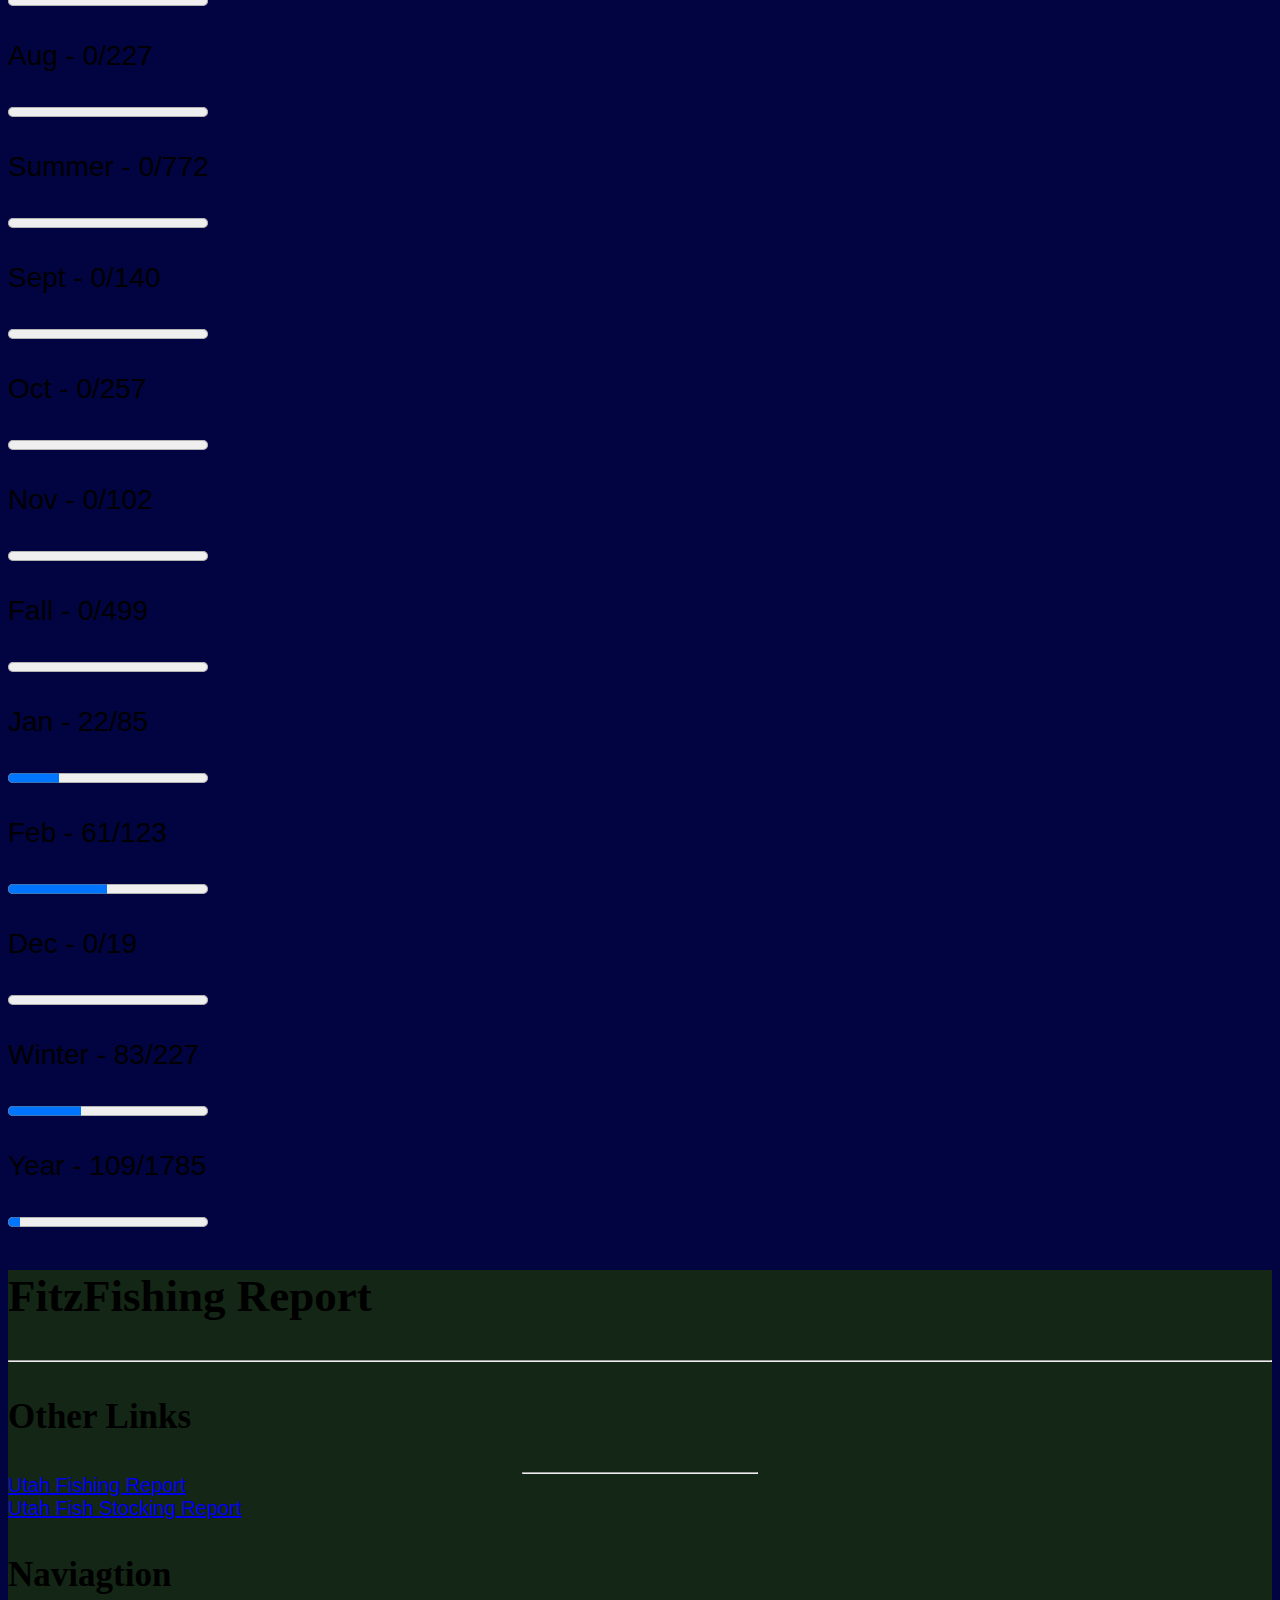
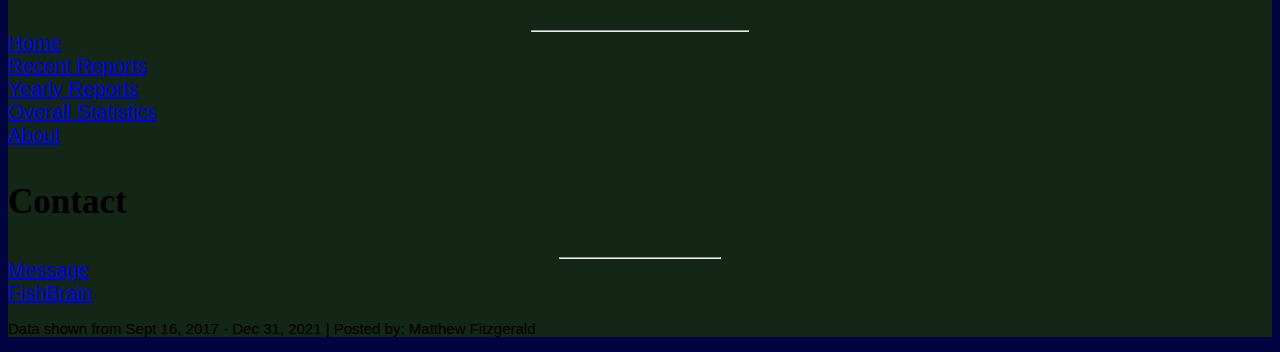
==== commit a00d135a: "2022 page" ====
--- a/yearly_reports.html
+++ b/yearly_reports.html
@@ -14,7 +14,7 @@
 <body>
     <nav class="navbar" role="navigation" aria-label="main navigation">
         <div class="navbar-brand">
-            <a class="navbar-item" href="https://bulma.io">
+            <a class="navbar-item" href="index.html">
                 <img src="https://bulma.io/images/bulma-logo.png" width="112" height="28">
             </a>
             <a role="button" class="navbar-burger" aria-label="menu" aria-expanded="false"
@@ -103,19 +103,19 @@
                         <div class="container is-fluid">
                             <div class="columns is-flex is-justify-content-center has-text-centered is-multiline">
                                 <div class="column">
-                                    <a class="quick-nav-years button mb-5" href="2018.html">2018</a>
-                                </div>
-                                <div class="column">
-                                    <a class="quick-nav-years button mb-5" href="2019.html">2019</a>
-                                </div>
-                                <div class="column">
-                                    <a class="quick-nav-years button mb-5" href="2020.html">2020</a>
-                                </div>
-                                <div class="column">
-                                    <a class="quick-nav-years button mb-5" href="2021.html">2021</a>
-                                </div>
-                                <div class="column">
-                                    <a class="quick-nav-years button mb-5" href="2022.html">2022</a>
+                                    <a class="quick-nav-years button mb-5" href="yearly_reports/2018.html">2018</a>
+                                </div>
+                                <div class="column">
+                                    <a class="quick-nav-years button mb-5" href="yearly_reports/2019.html">2019</a>
+                                </div>
+                                <div class="column">
+                                    <a class="quick-nav-years button mb-5" href="yearly_reports/2020.html">2020</a>
+                                </div>
+                                <div class="column">
+                                    <a class="quick-nav-years button mb-5" href="yearly_reports/2021.html">2021</a>
+                                </div>
+                                <div class="column">
+                                    <a class="quick-nav-years button mb-5" href="yearly_reports/2022.html">2022</a>
                                 </div>
                             </div>
                         </div>
@@ -193,19 +193,19 @@
                 <h2 class="has-text-white has-text-centered mb-4">Select Year</h2>
                 <div class="columns is-flex is-justify-content-center has-text-centered is-multiline">
                     <div class="column">
-                        <a class="years button mb-5" href="2018.html">2018</a>
-                    </div>
-                    <div class="column">
-                        <a class="years button mb-5" href="2019.html">2019</a>
-                    </div>
-                    <div class="column">
-                        <a class="years button mb-5" href="2020.html">2020</a>
-                    </div>
-                    <div class="column">
-                        <a class="years button mb-5" href="2021.html">2021</a>
-                    </div>
-                    <div class="column">
-                        <a class="years button mb-5" href="2022.html">2022</a>
+                        <a class="years button mb-5" href="yearly_reports/2018.html">2018</a>
+                    </div>
+                    <div class="column">
+                        <a class="years button mb-5" href="yearly_reports/2019.html">2019</a>
+                    </div>
+                    <div class="column">
+                        <a class="years button mb-5" href="yearly_reports/2020.html">2020</a>
+                    </div>
+                    <div class="column">
+                        <a class="years button mb-5" href="yearly_reports/2021.html">2021</a>
+                    </div>
+                    <div class="column">
+                        <a class="years button mb-5" href="yearly_reports/2022.html">2022</a>
                     </div>
                 </div>
             </div>
@@ -225,12 +225,12 @@
                                 <progress class="progress is-success px-4 is-large" value="1" max="77"></progress>
                             </div>
                             <div class="column">
-                                <p class="projection-title has-text-white ml-4">May - 2/81</p>
-                                <progress class="progress is-success px-4 is-large" value="2" max="81"></progress>
-                            </div>
-                        </div>
-                        <p class="projection-title has-text-white ml-4 mt-4">Spring - 28/286</p>
-                        <progress class="progress is-success px-4 mb-6 is-large season-bar" value="28" max="286"></progress>
+                                <p class="projection-title has-text-white ml-4">May - 3/81</p>
+                                <progress class="progress is-success px-4 is-large" value="3" max="81"></progress>
+                            </div>
+                        </div>
+                        <p class="projection-title has-text-white ml-4 mt-4">Spring - 29/286</p>
+                        <progress class="progress is-success px-4 mb-6 is-large season-bar" value="29" max="286"></progress>
                     </div>
                     <div class="column">
                         <div class="columns">
--- a/css/styles.css
+++ b/css/styles.css
@@ -169,7 +169,8 @@
 
 .quick-nav-years,
 .quick-nav-lakes,
-.years {
+.years,
+.location-links {
     background-color: #95A363;
     color: #FFFFFF;
     font-family: 'Quicksand', sans-serif;
@@ -191,7 +192,8 @@
 
 .quick-nav-years:hover,
 .quick-nav-lakes:hover,
-.years:hover {
+.years:hover,
+.location-links:hover {
     background-color: #C6D984;
     color: #000000;
 }
@@ -203,6 +205,11 @@
 }
 
 /* OVERALL STATS STYLES */
+.overall-line {
+    width: 23%;
+    margin: auto;
+}
+
 .jump-to,
 .jump-to-items {
     background-color: #377B3A;
@@ -262,6 +269,22 @@
     color: #ADD8E6;
 }
 
+.rating-fair {
+    color: #FFFF00;
+}
+
+.rating-average {
+    color: #0000FF;
+}
+
+.rating-good {
+    color: #06470C;
+}
+
+.rating-hot {
+    color: #FF0000;
+}
+
 .pagination-link {
     background-color: #95A363;
     color: #FFFFFF;
@@ -269,12 +292,14 @@
 }
 
 .is-current {
-    background-color: #8ABFA6!important;
-    color: #000000!important;
-}
-
-.next, .previous {
-    display: flex;
+    background-color: #8ABFA6 !important;
+    color: #000000 !important;
+}
+
+.next,
+.previous,
+.biggest-next,
+.biggest-previous {
     background-color: #A1A8A1;
     border: none;
     color: #FFFFFF;
@@ -282,6 +307,125 @@
 
 .pagination-link:hover {
     background-color: #C6D984;
+}
+
+/* ABOUT STYLES */
+.about-line {
+    width: 8.48%;
+    margin: auto;
+}
+
+.about-page-img {
+    width: 500px;
+}
+
+.about-text {
+    width: 75%;
+}
+
+.about-table {
+    width: 53.45%;
+}
+
+.biggestFish {
+    position: relative;
+    width: 100%;
+    height: inherit;
+    overflow: hidden;
+}
+
+.biggest-fish-text {
+    width: 100%;
+    background-color: #000000;
+}
+
+.biggest-text {
+    font-family: 'Quicksand', sans-serif;
+    font-size: 1.5rem;
+    text-align: left !important;
+}
+
+/* YEAR STYLES */
+.best-catches-container {
+    max-width: 1000px;
+}
+
+.line_2018, .line_2022 {
+    width: 5.95%;
+    margin: auto;
+}
+
+.year-graph-img {
+    width: 645px;
+}
+
+.location-select {
+    background-color: #142615;
+    width: 43%;
+}
+
+.location-links {
+    width: 225px;
+}
+
+/* LAKE REPORT STYLES */
+.lake-report-table {
+    width: 98%;
+}
+
+.lake-species-table {
+    width: 75%;
+}
+
+.lake-report-table tr:nth-child(odd) {
+    background-color: #000006;
+}
+
+.lake-species-table tr:nth-child(even) {
+    background-color: #000006;
+}
+
+.lake-report-totals {
+    font-weight: bold;
+}
+
+.report-showcase-img {
+    width: 480px;
+}
+
+.report-species-table {
+    display: flex;
+    justify-content: flex-start;
+}
+
+.strawberry-2018 th,
+.strawberry-2018 td {
+    width: 10%;
+}
+
+.strat-heading {
+    color: #8ABFA6;
+    margin-left: 5rem !important;
+}
+
+.strat-text {
+    width: 75%;
+}
+
+.strat-subheading {
+    margin-left: 10rem !important;
+}
+
+.strat-list {
+    margin-left: 13rem !important;
+}
+
+.strat-img {
+    float: right;
+}
+
+.strawberry-video {
+    width: 50%;
 }
 
 
@@ -319,6 +463,23 @@
     }
 }
 
+@media screen and (max-width: 1090px) {
+    .report-table-img {
+        flex-direction: column;
+    }
+
+    .is-justify-content-flex-end {
+        justify-content: flex-start !important;
+        margin-right: 0 !important;
+        margin-left: 1rem !important;
+    }
+
+    .report-showcase-img,
+    .lake-species-table {
+        width: 75%;
+    }
+}
+
 @media screen and (max-width: 975px) {
     .about-img {
         width: 300px;
@@ -329,6 +490,15 @@
 @media screen and (max-width: 900px) {
     .quick-nav-col {
         width: 75%;
+    }
+
+    .about-table {
+        width: 75%;
+    }
+
+    .strat-img {
+        float: none;
+        margin-left: 5rem!important;
     }
 }
 
@@ -391,12 +561,70 @@
 
     .image-column {
         width: 100% !important;
-        margin-bottom: 2rem!important;
-    }
-}
-
-@media screen and (max-width: 725px) {
-
+        margin-bottom: 2rem !important;
+    }
+
+    .about-text,
+    .about-table {
+        width: 100%;
+    }
+
+    .reports-text {
+        width: 95%;
+    }
+
+    .strat-text {
+        width: 100%;
+    }
+
+    .strat-heading {
+        margin-left: 0 !important;
+    }
+
+    .strat-subheading {
+        margin-left: 3rem !important;
+    }
+
+    .strat-list {
+        margin-left: 6rem !important;
+    }
+
+    .strawberry-video {
+        width: 100%;
+    }
+
+    .strat-img {
+        margin-left: 0!important;
+    }
+}
+
+@media screen and (max-width: 640px) {
+    .location-select {
+        width: 100%;
+    }
+
+    .report-showcase-img,
+    .lake-species-table {
+        width: 100%;
+    }
+}
+
+@media screen and (max-width: 625px) {
+    .about-page-img {
+        width: 75%
+    }
+
+    .biggest-text {
+        font-size: 1.25rem;
+    }
+}
+
+@media screen and (max-width: 470px) {
+
+    .next,
+    .previous {
+        display: none;
+    }
 }
 
 @media screen and (max-width: 460px) {
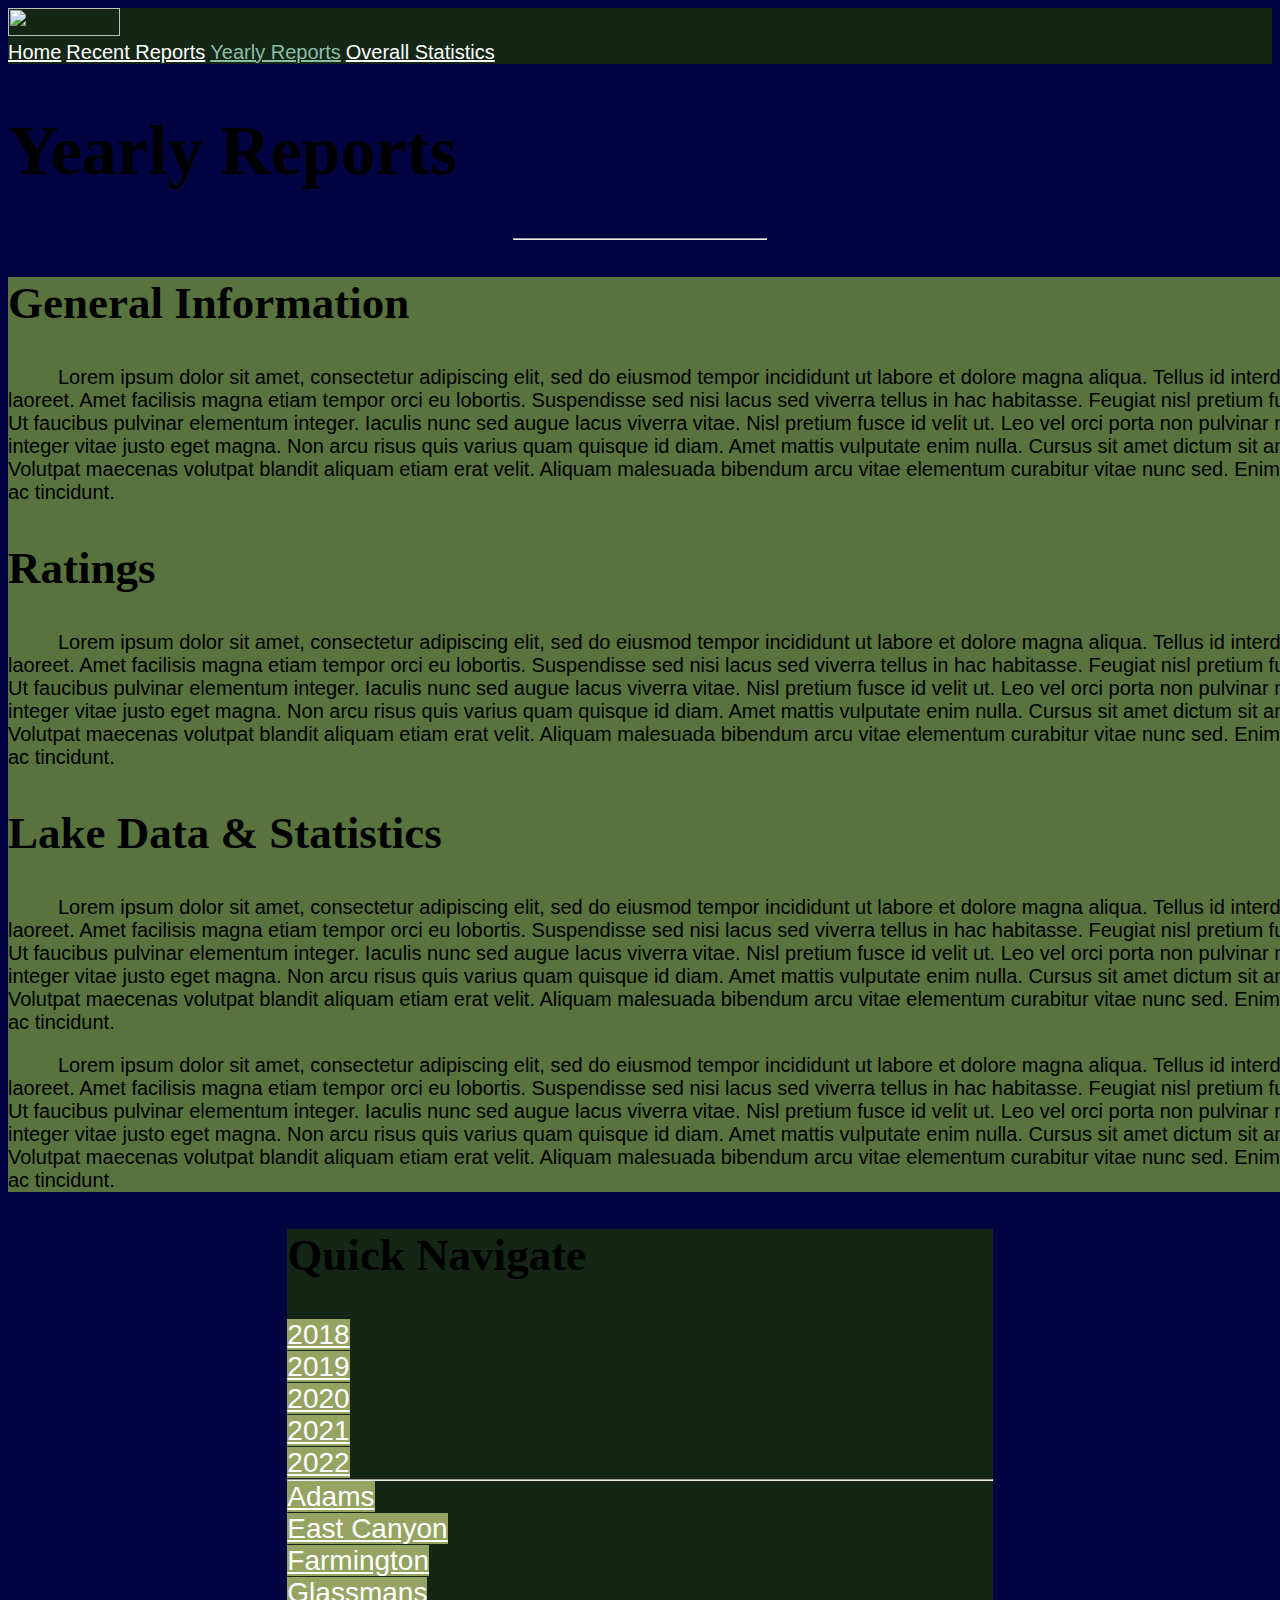
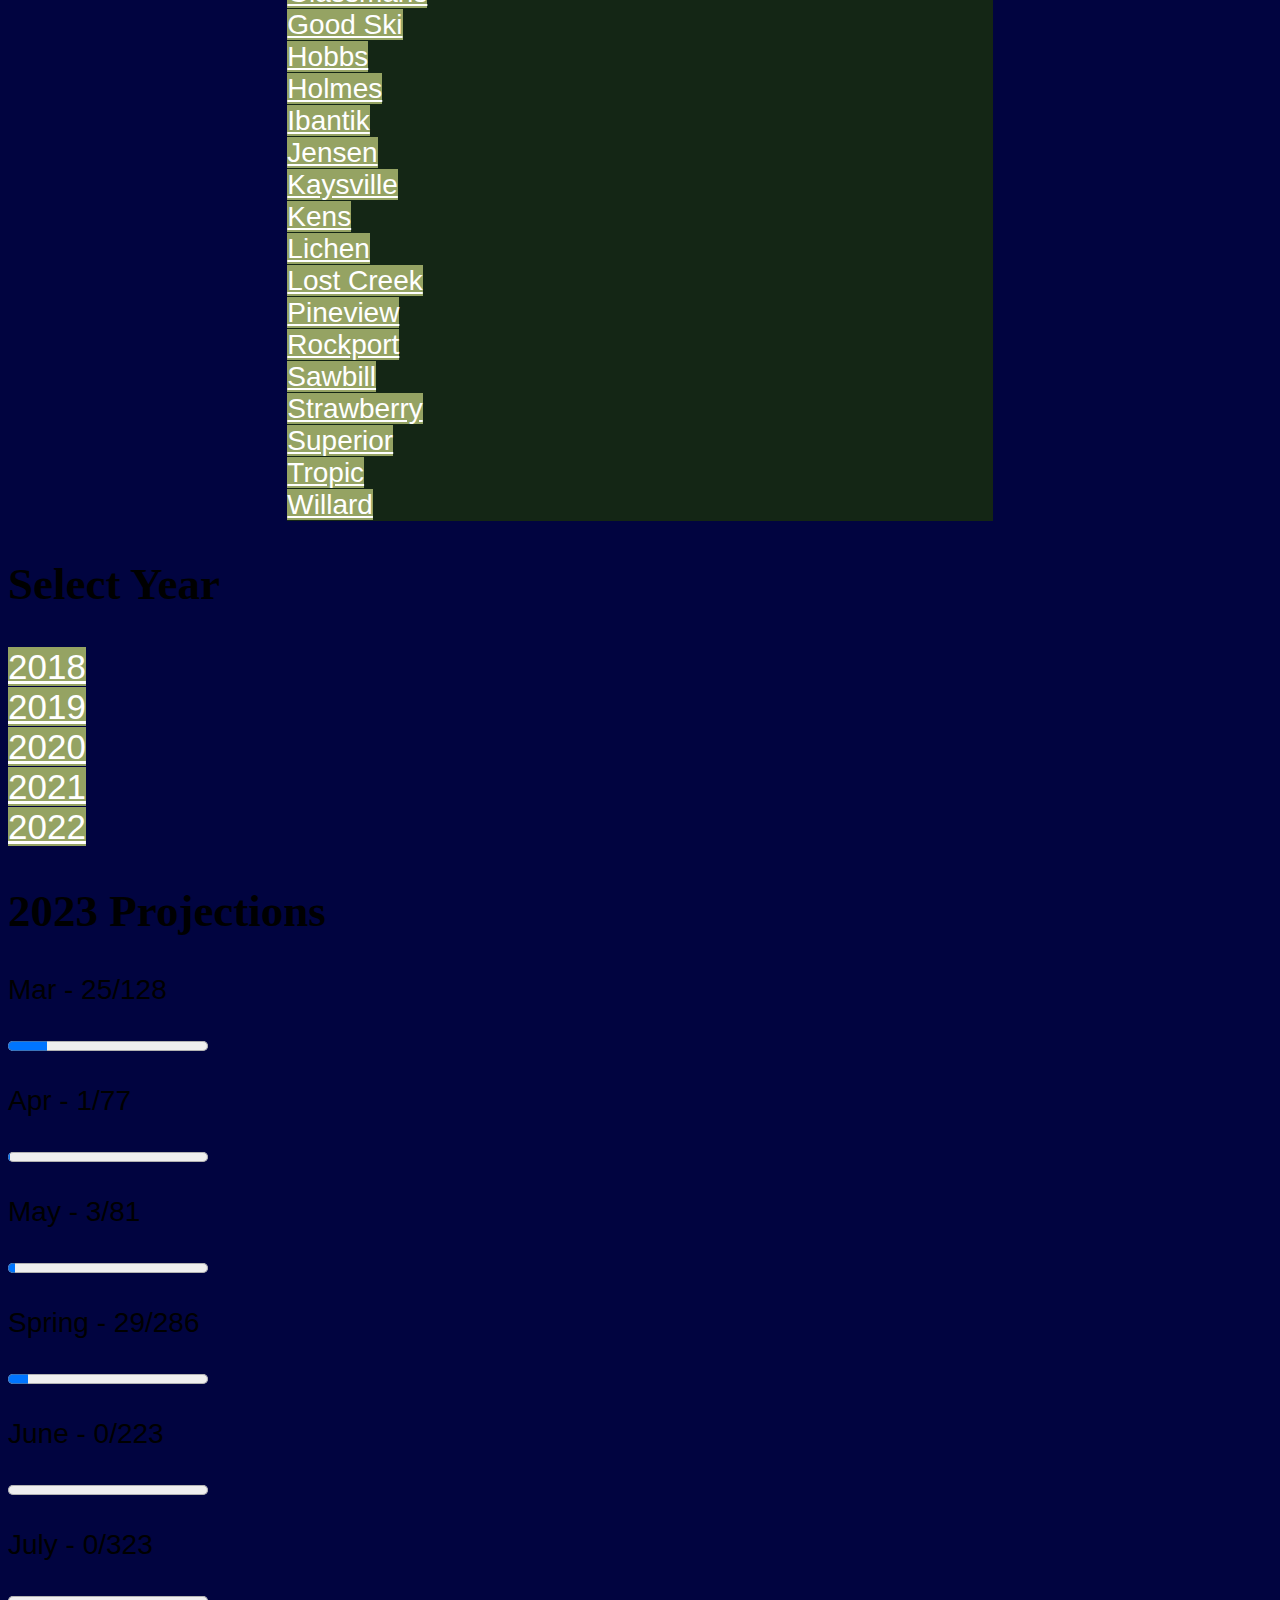
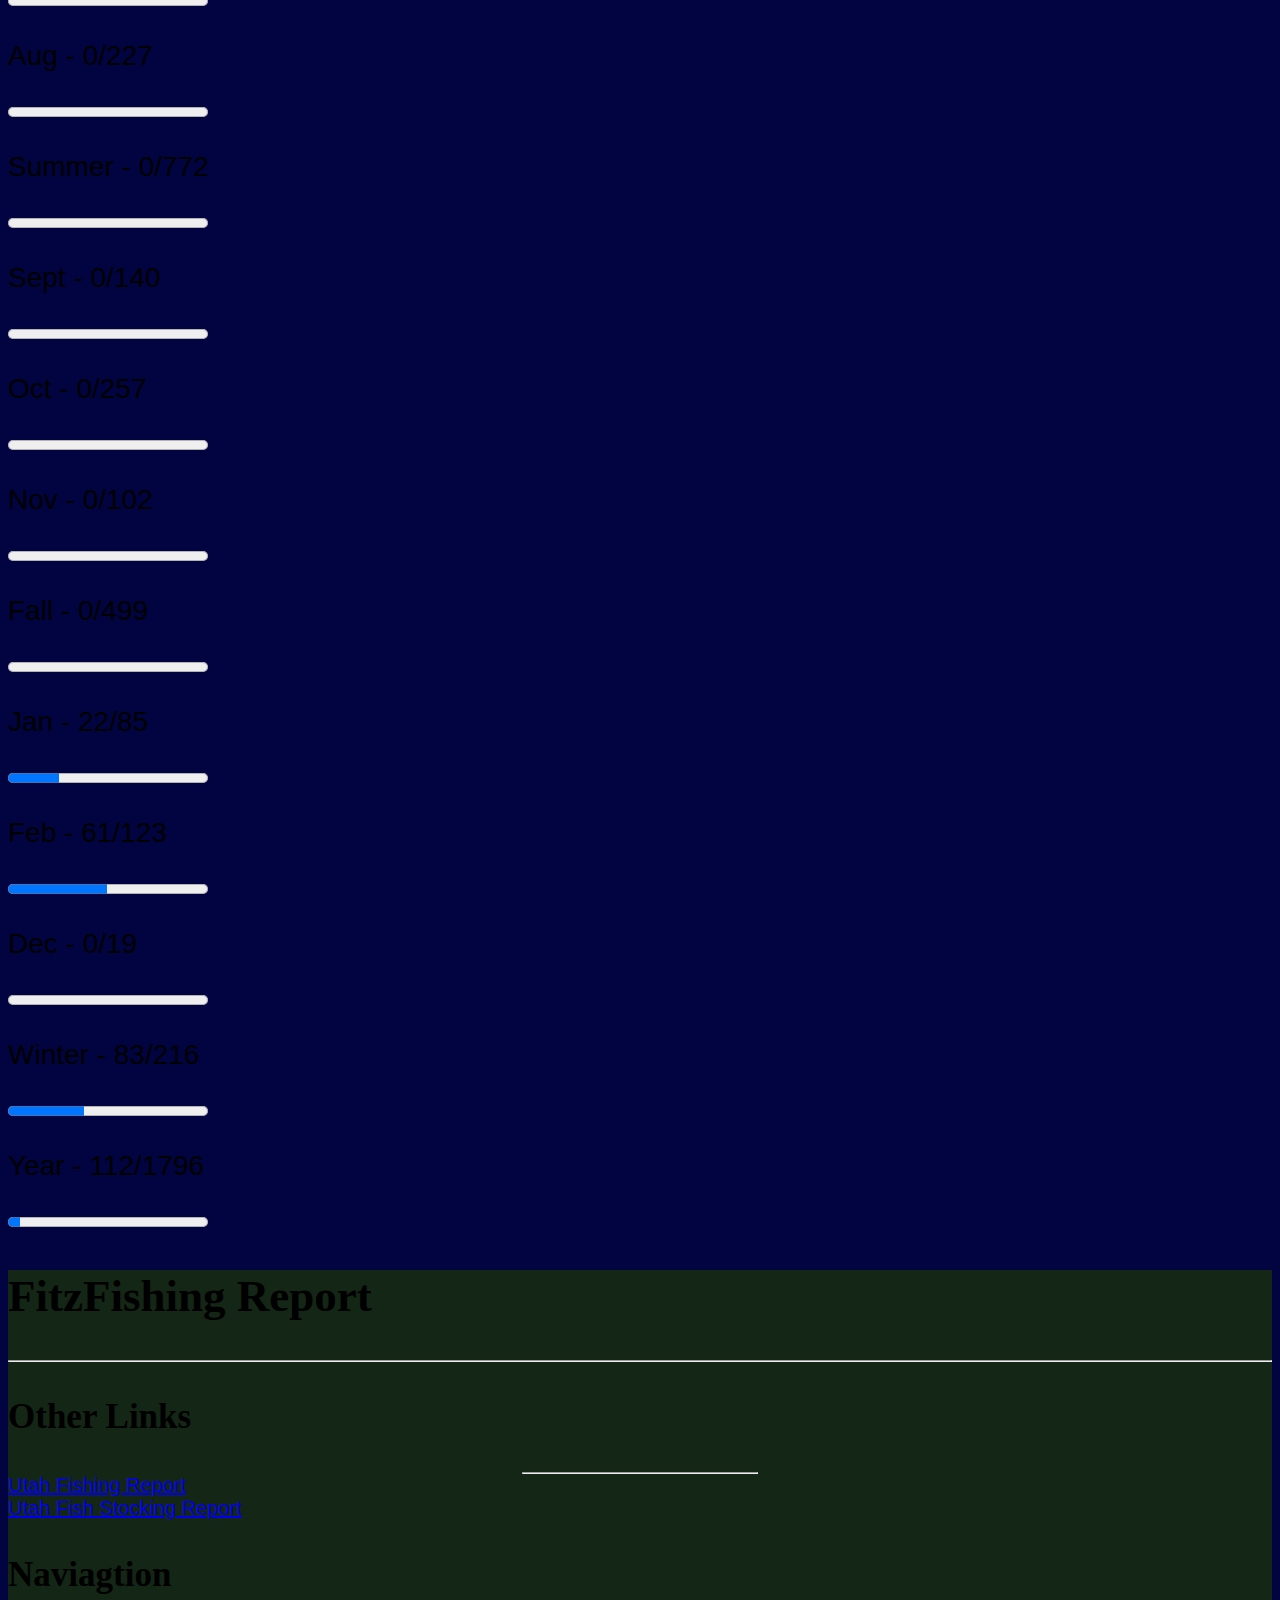
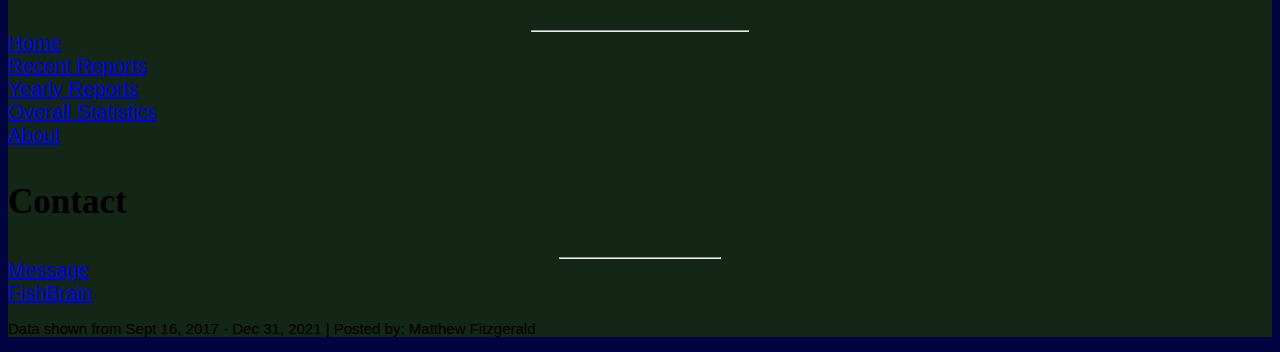
==== commit a12f4175: "display changes" ====
--- a/yearly_reports.html
+++ b/yearly_reports.html
@@ -285,12 +285,12 @@
                                 <progress class="progress is-success px-4 is-large" value="0" max="19"></progress>
                             </div>
                         </div>
-                        <p class="projection-title has-text-white ml-4 mt-4">Winter - 83/227</p>
-                        <progress class="progress is-success px-4 mb-6 is-large season-bar" value="83" max="227"></progress>
-                    </div>
-                </div>
-                <p class="projection-title has-text-white ml-4 mt-4">Year - 109/1785</p>
-                <progress class="progress is-success px-4 is-large" value="109" max="1785"></progress>
+                        <p class="projection-title has-text-white ml-4 mt-4">Winter - 83/216</p>
+                        <progress class="progress is-success px-4 mb-6 is-large season-bar" value="83" max="216"></progress>
+                    </div>
+                </div>
+                <p class="projection-title has-text-white ml-4 mt-4">Year - 112/1796</p>
+                <progress class="progress is-success px-4 is-large" value="112" max="1796"></progress>
             </div>
         </section>
     </main>
